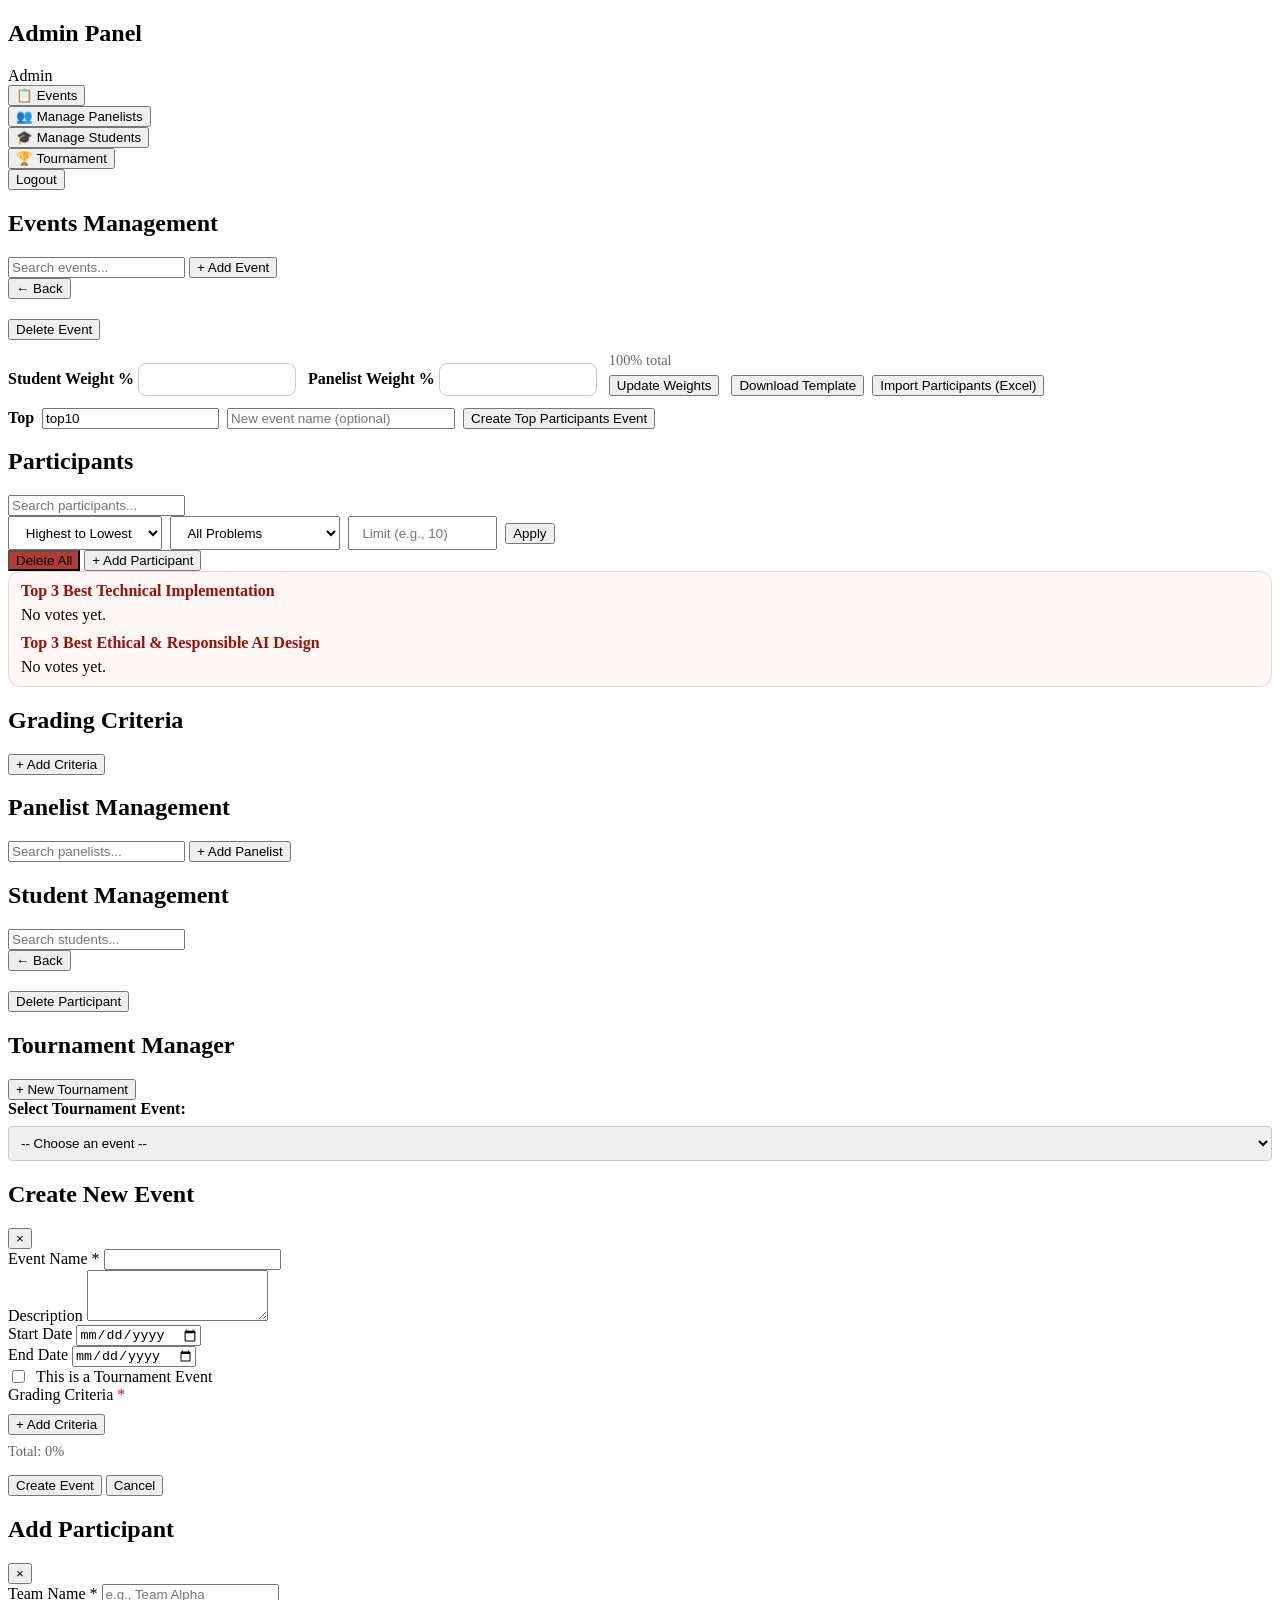
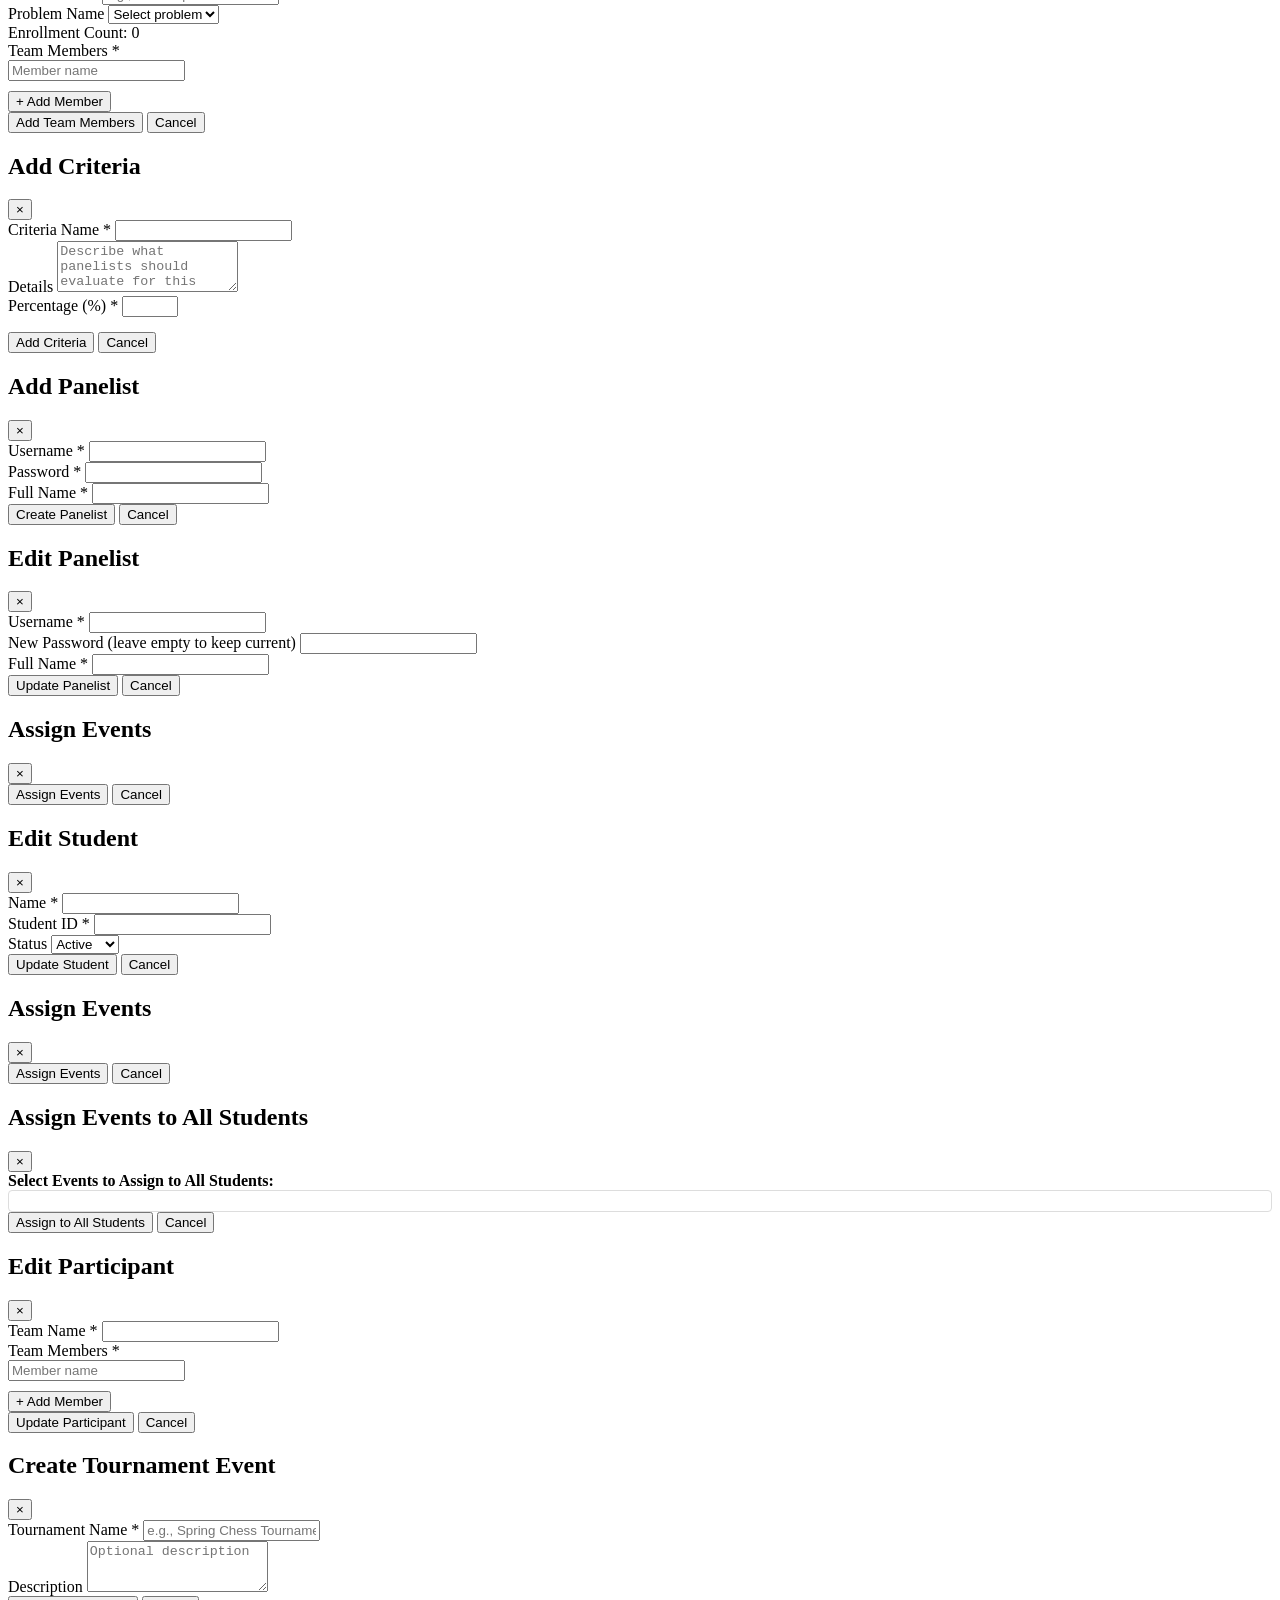
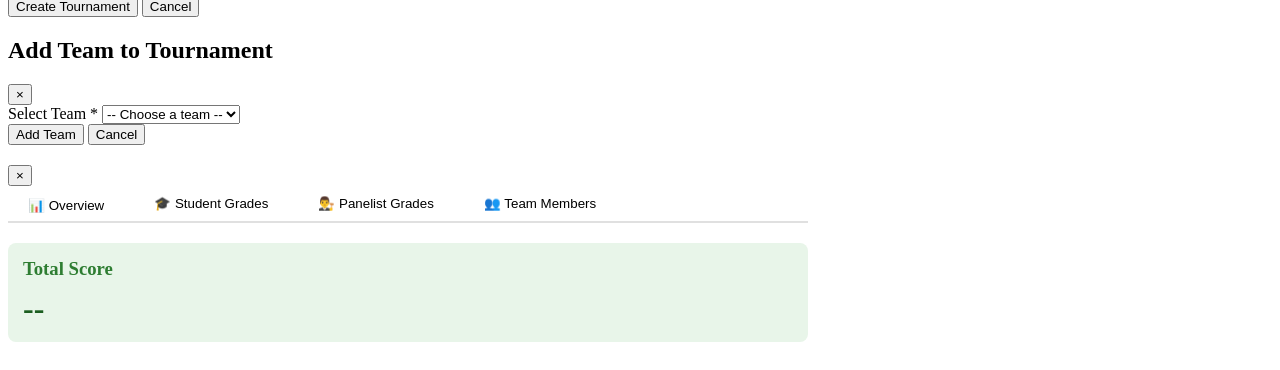
==== frontend/public/admin/dashboard.html @ d28eb16f "update" ====
<!DOCTYPE html>
<html lang="en">
<head>
    <meta charset="UTF-8">
    <meta name="viewport" content="width=device-width, initial-scale=1.0">
    <title>Admin Dashboard - Hackathon Grading System</title>
    <link rel="stylesheet" href="/css/shared.css">
    <link rel="stylesheet" href="/css/admin.css">
</head>
<body>
    <div class="container">
        <!-- Sidebar -->
        <aside class="sidebar">
            <div class="sidebar-header">
                <h2>Admin Panel</h2>
                <div class="user-block">
                    <div id="userDisplay" class="user-display user-display-strong"></div>
                    <div id="userRole" class="user-display-role">Admin</div>
                </div>
            </div>
            <nav class="sidebar-nav">
                <div class="nav-item-group">
                    <button class="nav-item active" data-section="events">
                        <span class="icon">📋</span> Events
                    </button>
                </div>
                <div class="nav-item-group">
                    <button class="nav-item" data-section="panelists">
                        <span class="icon">👥</span> Manage Panelists
                    </button>
                </div>
                <div class="nav-item-group">
                    <button class="nav-item" data-section="students">
                        <span class="icon">🎓</span> Manage Students
                    </button>
                </div>
                <div class="nav-item-group">
                    <button class="nav-item" data-section="tournament">
                        <span class="icon">🏆</span> Tournament
                    </button>
                </div>
            </nav>
            <div class="sidebar-footer">
                <button id="logoutBtn" class="logout-btn">Logout</button>
            </div>
        </aside>

        <!-- Main Content -->
        <main class="main-content">
            <!-- Events Section -->
            <section id="eventsSection" class="content-section active">
                <div class="section-header">
                    <h1>Events Management</h1>
                    <div class="header-actions">
                        <input type="text" id="eventsSearchBox" name="eventsSearch" class="search-box" placeholder="Search events...">
                        <button id="addEventBtn" class="btn btn-primary">+ Add Event</button>
                    </div>
                </div>
                <div id="eventsList" class="events-list"></div>
            </section>

            <!-- Event Details Section -->
            <section id="eventDetailsSection" class="content-section">
                <div class="section-header">
                    <button id="backToEventsBtn" class="btn btn-secondary">← Back</button>
                    <h1 id="eventTitle"></h1>
                    <div class="header-actions">
                        <button id="deleteEventBtn" class="btn btn-danger">Delete Event</button>
                    </div>
                </div>

                <!-- Event scoring weights -->
                <div class="section" style="margin: 12px 0; display:flex; gap:12px; align-items:flex-end; flex-wrap:wrap;">
                    <div>
                        <label for="eventStudentWeightInput"><strong>Student Weight %</strong></label>
                        <input type="number" id="eventStudentWeightInput" name="eventStudentWeightInput" min="0" max="100" style="width: 140px; padding: 8px; border: 1px solid #ccc; border-radius: 8px;">
                    </div>
                    <div>
                        <label for="eventPanelistWeightInput"><strong>Panelist Weight %</strong></label>
                        <input type="number" id="eventPanelistWeightInput" name="eventPanelistWeightInput" min="0" max="100" style="width: 140px; padding: 8px; border: 1px solid #ccc; border-radius: 8px;">
                    </div>
                    <div style="display:flex; flex-direction:column; gap:6px;">
                        <span id="eventWeightSum" style="font-size:0.9em; color:#666;">100% total</span>
                        <button id="updateWeightsBtnEvent" class="btn btn-primary" style="width: fit-content;">Update Weights</button>
                    </div>
                    <div style="display:flex; gap:8px; align-items:center; flex-wrap:wrap;">
                        <button id="downloadParticipantTemplateBtnTop" class="btn btn-secondary">Download Template</button>
                        <input type="file" id="importParticipantsInput" accept=".xlsx" style="display:none;">
                        <button id="importParticipantsBtn" class="btn btn-secondary">Import Participants (Excel)</button>
                    </div>
                    <div style="display:flex; gap:8px; align-items:center; flex-wrap:wrap;">
                        <label for="topParticipantsCount" style="font-weight: 600;">Top</label>
                        <input type="text" id="topParticipantsCount" name="topParticipantsCount" class="search-box" placeholder="ex: top3" value="top10" style="min-width: 110px;">
                        <input type="text" id="topParticipantsEventName" name="topParticipantsEventName" class="search-box" placeholder="New event name (optional)" style="min-width: 220px;">
                        <button id="createTopParticipantsEventBtn" class="btn btn-primary">Create Top Participants Event</button>
                    </div>
                </div>

                <div class="event-details-container">
                    <!-- Participants Section -->
                    <div class="details-section">
                        <div class="section-header">
                            <h2>Participants</h2>
                            <div class="header-actions">
                                <input type="text" id="participantsSearchBox" name="participantsSearch" class="search-box" placeholder="Search participants...">
                                <div style="display:flex; gap:8px; align-items:center; flex-wrap:wrap;">
                                    <select id="participantSortDirection" class="search-box" style="min-width:140px; padding:0.45rem 0.8rem;">
                                        <option value="desc">Highest to Lowest</option>
                                        <option value="asc">Lowest to Highest</option>
                                    </select>
                                    <select id="participantProblemNameInput" name="participantProblemNameInput" class="search-box" style="min-width:170px; padding:0.45rem 0.8rem;">
                                        <option value="">All Problems</option>
                                        <option value="smartload">smartload</option>
                                        <option value="roomsyn">roomsyn</option>
                                        <option value="evalpro">evalpro</option>
                                        <option value="concerntrack">concerntrack</option>
                                    </select>
                                    <input type="number" id="participantsLimitInput" name="participantsLimit" class="search-box" placeholder="Limit (e.g., 10)" min="1" style="width:120px; padding:0.45rem 0.8rem;">
                                    <button id="applyParticipantSortBtn" class="btn btn-secondary">Apply</button>
                                </div>
                                <button id="deleteAllParticipantsBtn" class="btn btn-danger" style="background:#b33b32;">Delete All</button>
                                <button id="addParticipantBtn" class="btn btn-primary">+ Add Participant</button>
                            </div>
                        </div>
                        <div id="topBestCategoryBox" style="background:#fff8f6; border:1px solid #f0d3cf; border-radius:12px; padding:10px 12px; margin-bottom:10px;">
                            <strong style="color:#9B0F06;">Top 3 Best Technical Implementation</strong>
                            <div id="topBestCategoryTechnicalList" class="text-muted" style="margin-top:6px;">No votes yet.</div>
                            <strong style="color:#9B0F06; display:block; margin-top:10px;">Top 3 Best Ethical &amp; Responsible AI Design</strong>
                            <div id="topBestCategoryEthicalList" class="text-muted" style="margin-top:6px;">No votes yet.</div>
                        </div>
                        <div id="participantsList" class="participants-list"></div>
                    </div>

                    <!-- Criteria Section -->
                    <div class="details-section">
                        <div class="section-header">
                            <h2>Grading Criteria</h2>
                            <button id="addCriteriaBtn" class="btn btn-primary">+ Add Criteria</button>
                        </div>
                        <div id="criteriaList" class="criteria-list"></div>
                    </div>
                </div>
            </section>

            <!-- Panelist Management Section -->
            <section id="panelistsSection" class="content-section">
                <div class="section-header">
                    <h1>Panelist Management</h1>
                    <div class="header-actions">
                        <input type="text" id="panelistsSearchBox" name="panelistsSearch" class="search-box" placeholder="Search panelists...">
                        <button id="addPanelistBtn" class="btn btn-primary">+ Add Panelist</button>
                    </div>
                </div>
                <div id="panelistsList" class="panelists-list"></div>
            </section>

            <!-- Student Management Section -->
            <section id="studentsSection" class="content-section">
                <div class="section-header">
                    <h1>Student Management</h1>
                    <div class="header-actions">
                        <input type="text" id="studentsSearchBox" name="studentsSearch" class="search-box" placeholder="Search students...">
                        <button id="bulkManageEventsBtn" class="btn btn-primary" style="display:none;">📋 Manage Events (Bulk)</button>
                    </div>
                </div>
                <div id="studentsList" class="students-list"></div>
            </section>

            <!-- Participant Details Section -->
            <section id="participantDetailsSection" class="content-section">
                <div class="section-header">
                    <button id="backToEventDetailsBtn" class="btn btn-secondary">← Back</button>
                    <h1 id="participantName"></h1>
                    <button id="deleteParticipantBtn" class="btn btn-danger">Delete Participant</button>
                </div>
                <div id="participantGradesBreakdown" class="grades-breakdown"></div>
            </section>
            <!-- Tournament Section -->
            <section id="tournamentSection" class="content-section">
                <div class="section-header">
                    <h1>Tournament Manager</h1>
                    <div class="header-actions">
                        <button id="createTournamentBtn" class="btn btn-primary">+ New Tournament</button>
                    </div>
                </div>
                <div class="section-body">
                    <!-- Tournament Selection -->
                    <div class="tournament-setup">
                        <div style="margin-bottom: 20px;">
                            <label for="tournamentEventSelect" style="display: block; margin-bottom: 8px; font-weight: bold;">Select Tournament Event:</label>
                            <select id="tournamentEventSelect" class="form-control" style="width: 100%; padding: 8px; border: 1px solid #ccc; border-radius: 4px;">
                                <option value="">-- Choose an event --</option>
                            </select>
                        </div>

                        <!-- Teams Management -->
                        <div id="teamsManagementArea" style="display: none; margin-bottom: 20px;">
                            <div style="display: flex; justify-content: space-between; align-items: center; margin-bottom: 12px;">
                                <h3>Teams in Tournament</h3>
                                <button id="addTeamToTournamentBtn" class="btn btn-secondary">+ Add Team</button>
                            </div>
                            <div id="tournamentTeamsList" class="teams-list"></div>
                        </div>

                        <!-- Bracket Generation -->
                        <div id="bracketGenerationArea" style="display: none; margin-top: 20px; padding-top: 20px; border-top: 1px solid #ddd;">
                            <button id="generateBracketBtn" class="btn btn-primary" style="margin-bottom: 20px;">Generate Shuffled Bracket</button>
                            <div id="bracketContainer" class="bracket"></div>
                        </div>
                    </div>

                    <div id="tournamentMessage" style="margin-top: 20px; padding: 12px; display: none; border-radius: 4px;"></div>
                </div>
            </section>
        </main>
    </div>

    <!-- Modals -->
    
    <!-- Add Event Modal -->
    <div id="addEventModal" class="modal">
        <div class="modal-content">
            <div class="modal-header">
                <h2>Create New Event</h2>
                <button type="button" class="close-btn">&times;</button>
            </div>
            <form id="addEventForm">
                <div class="form-group">
                    <label for="eventName">Event Name *</label>
                    <input type="text" id="eventName" name="eventName" required>
                </div>
                <div class="form-group">
                    <label for="eventDescription">Description</label>
                    <textarea id="eventDescription" name="eventDescription" rows="3"></textarea>
                </div>
                <div class="form-group">
                    <label for="startDate">Start Date</label>
                    <input type="date" id="startDate" name="startDate">
                </div>
                <div class="form-group">
                    <label for="endDate">End Date</label>
                    <input type="date" id="endDate" name="endDate">
                </div>
                <div class="form-group">
                    <label style="display: flex; align-items: center; gap: 8px; cursor: pointer;">
                        <input type="checkbox" id="isTournamentEvent" name="isTournamentEvent" style="width: auto; cursor: pointer;">
                        <span>This is a Tournament Event</span>
                    </label>
                    <p id="tournamentNote" style="display: none; font-size: 0.9em; color: #667eea; margin-top: 4px;">
                        ✓ Grading criteria are optional for tournament events
                    </p>
                </div>
                <div class="form-group">
                    <label>Grading Criteria <span id="criteriaRequired" style="color: red;">*</span></label>
                    <div id="criteriaFieldsContainer"></div>
                    <button type="button" id="addCriteriaFieldBtn" class="btn btn-secondary" style="margin-top: 10px;">+ Add Criteria</button>
                    <p id="criteriaTotalIndicator" style="margin-top: 8px; font-size: 0.9em; color: #666;">Total: 0%</p>
                </div>
                <div class="modal-actions">
                    <button type="submit" class="btn btn-primary">Create Event</button>
                    <button type="button" class="btn btn-secondary close-btn-action">Cancel</button>
                </div>
            </form>
        </div>
    </div>

    <!-- Add Participant Modal -->
    <div id="addParticipantModal" class="modal no-close-on-outside">
        <div class="modal-content">
            <div class="modal-header">
                <h2>Add Participant</h2>
                <button type="button" class="close-btn">&times;</button>
            </div>
            <form id="addParticipantForm">
                <div class="form-group">
                    <label for="teamNameInput">Team Name *</label>
                    <input type="text" id="teamNameInput" name="teamName" placeholder="e.g., Team Alpha" required>
                </div>
                <div class="form-group">
                    <label for="participantProblemNameModal">Problem Name</label>
                    <select id="participantProblemNameModal" name="participantProblemNameModal">
                        <option value="">Select problem</option>
                        <option value="smartload">smartload</option>
                        <option value="roomsyn">roomsyn</option>
                        <option value="evalpro">evalpro</option>
                        <option value="concerntrack">concerntrack</option>
                    </select>
                </div>
                <div class="form-group">
                    <label>Enrollment Count: <span id="teamEnrollmentCount">0</span></label>
                </div>
                <div class="form-group">
                    <label>Team Members *</label>
                    <div id="membersContainer">
                        <div class="member-input-group">
                            <input type="text" class="member-name-input" name="member_name[]" aria-label="Team member name" placeholder="Member name" required>
                            <button type="button" class="btn btn-danger btn-small remove-member" style="display:none;">Remove</button>
                        </div>
                    </div>
                    <button type="button" id="addMemberBtn" class="btn btn-secondary" style="margin-top: 10px;">+ Add Member</button>
                </div>
                <div class="modal-actions">
                    <button type="submit" class="btn btn-primary">Add Team Members</button>
                    <button type="button" class="btn btn-secondary close-btn-action">Cancel</button>
                </div>
            </form>
        </div>
    </div>

    <!-- Add Criteria Modal -->
    <div id="addCriteriaModal" class="modal">
        <div class="modal-content">
            <div class="modal-header">
                <h2>Add Criteria</h2>
                <button type="button" class="close-btn">&times;</button>
            </div>
            <form id="addCriteriaForm">
                <div class="form-group">
                    <label for="criteriaName">Criteria Name *</label>
                    <input type="text" id="criteriaName" name="criteriaName" required>
                </div>
                <div class="form-group">
                    <label for="criteriaDetails">Details</label>
                    <textarea id="criteriaDetails" name="criteriaDetails" rows="3" placeholder="Describe what panelists should evaluate for this criteria"></textarea>
                </div>
                <div class="form-group">
                    <label for="criteriaPercentage">Percentage (%) *</label>
                    <input type="number" id="criteriaPercentage" name="criteriaPercentage" min="0" max="100" required>
                    <p id="singleCriteriaTotalIndicator" style="margin-top: 8px; font-size: 0.9em; color: #666;"></p>
                </div>
                <div class="form-group">
                </div>
                <div class="modal-actions">
                    <button type="submit" class="btn btn-primary">Add Criteria</button>
                    <button type="button" class="btn btn-secondary close-btn-action">Cancel</button>
                </div>
            </form>
        </div>
    </div>

    <!-- Add Panelist Modal -->
    <div id="addPanelistModal" class="modal">
        <div class="modal-content">
            <div class="modal-header">
                <h2>Add Panelist</h2>
                <button type="button" class="close-btn">&times;</button>
            </div>
            <form id="addPanelistForm">
                <div class="form-group">
                    <label for="panelistUsername">Username *</label>
                    <input type="text" id="panelistUsername" name="panelistUsername" autocomplete="username" required>
                </div>
                <div class="form-group">
                    <label for="panelistPassword">Password *</label>
                    <input type="password" id="panelistPassword" name="panelistPassword" autocomplete="new-password" required>
                </div>
                <div class="form-group">
                    <label for="panelistFullName">Full Name *</label>
                    <input type="text" id="panelistFullName" name="panelistFullName" required>
                </div>
                <div class="modal-actions">
                    <button type="submit" class="btn btn-primary">Create Panelist</button>
                    <button type="button" class="btn btn-secondary close-btn-action">Cancel</button>
                </div>
            </form>
        </div>
    </div>

    <!-- Edit Panelist Modal -->
    <div id="editPanelistModal" class="modal">
        <div class="modal-content">
            <div class="modal-header">
                <h2>Edit Panelist</h2>
                <button type="button" class="close-btn">&times;</button>
            </div>
            <form id="editPanelistForm">
                <input type="hidden" id="editPanelistId" name="editPanelistId">
                <div class="form-group">
                    <label for="editPanelistUsername">Username *</label>
                    <input type="text" id="editPanelistUsername" name="editPanelistUsername" autocomplete="username" required>
                </div>
                <div class="form-group">
                    <label for="editPanelistPassword">New Password (leave empty to keep current)</label>
                    <input type="password" id="editPanelistPassword" name="editPanelistPassword" autocomplete="current-password">
                </div>
                <div class="form-group">
                    <label for="editPanelistFullName">Full Name *</label>
                    <input type="text" id="editPanelistFullName" name="editPanelistFullName" required>
                </div>
                <div class="modal-actions">
                    <button type="submit" class="btn btn-primary">Update Panelist</button>
                    <button type="button" class="btn btn-secondary close-btn-action">Cancel</button>
                </div>
            </form>
        </div>
    </div>

    <!-- Assign Panelist Modal -->
    <div id="assignPanelistModal" class="modal">
        <div class="modal-content">
            <div class="modal-header">
                <h2>Assign Events</h2>
                <button type="button" class="close-btn">&times;</button>
            </div>
            <form id="assignPanelistForm">
                <div id="eventsCheckboxContainer"></div>
                <div class="modal-actions">
                    <button type="submit" class="btn btn-primary">Assign Events</button>
                    <button type="button" class="btn btn-secondary close-btn-action">Cancel</button>
                </div>
            </form>
        </div>
    </div>

    <!-- Edit Student Modal -->
    <div id="editStudentModal" class="modal">
        <div class="modal-content">
            <div class="modal-header">
                <h2>Edit Student</h2>
                <button type="button" class="close-btn">&times;</button>
            </div>
            <form id="editStudentForm">
                <input type="hidden" id="editStudentId" name="editStudentId">
                <div class="form-group">
                    <label for="editStudentName">Name *</label>
                    <input type="text" id="editStudentName" name="editStudentName" required>
                </div>
                <div class="form-group">
                    <label for="editStudentNumber">Student ID *</label>
                    <input type="text" id="editStudentNumber" name="editStudentNumber" required>
                </div>
                <div class="form-group">
                    <label for="editStudentStatus">Status</label>
                    <select id="editStudentStatus" name="editStudentStatus">
                        <option value="active">Active</option>
                        <option value="inactive">Inactive</option>
                    </select>
                </div>
                <div class="modal-actions">
                    <button type="submit" class="btn btn-primary">Update Student</button>
                    <button type="button" class="btn btn-secondary close-btn-action">Cancel</button>
                </div>
            </form>
        </div>
    </div>

    <!-- Assign Student Modal -->
    <div id="assignStudentModal" class="modal">
        <div class="modal-content">
            <div class="modal-header">
                <h2>Assign Events</h2>
                <button class="close-btn">&times;</button>
            </div>
            <form id="assignStudentForm">
                <div id="studentEventsCheckboxContainer"></div>
                <div class="modal-actions">
                    <button type="submit" class="btn btn-primary">Assign Events</button>
                    <button type="button" class="btn btn-secondary close-btn-action">Cancel</button>
                </div>
            </form>
        </div>
    </div>

    <!-- Bulk Manage Events Modal -->
    <div id="bulkManageEventsModal" class="modal">
        <div class="modal-content">
            <div class="modal-header">
                <h2>Assign Events to All Students</h2>
                <button type="button" class="close-btn">&times;</button>
            </div>
            <form id="bulkManageEventsForm">
                <div class="form-group">
                    <label><strong>Select Events to Assign to All Students:</strong></label>
                    <div id="bulkEventCheckboxContainer" style="max-height: 300px; overflow-y: auto; border: 1px solid #ddd; padding: 10px; border-radius: 4px;"></div>
                </div>
                <div class="modal-actions">
                    <button type="submit" class="btn btn-primary">Assign to All Students</button>
                    <button type="button" class="btn btn-secondary close-btn-action">Cancel</button>
                </div>
            </form>
        </div>
    </div>


    

    <!-- Edit Participant Modal -->
    <div id="editParticipantModal" class="modal no-close-on-outside">
        <div class="modal-content">
            <div class="modal-header">
                <h2>Edit Participant</h2>
                <button type="button" class="close-btn">&times;</button>
            </div>
            <form id="editParticipantForm">
                <input type="hidden" id="editParticipantId" name="editParticipantId">
                <div class="form-group">
                    <label for="editTeamName">Team Name *</label>
                    <input type="text" id="editTeamName" name="editTeamName" required>
                </div>
                <div class="form-group">
                    <label>Team Members *</label>
                    <div id="editMembersContainer">
                        <div class="member-input-group">
                            <input type="text" class="member-name-input" name="edit_member_name[]" aria-label="Team member name" placeholder="Member name" required>
                            <button type="button" class="btn btn-danger btn-small remove-member" style="display:none;">Remove</button>
                        </div>
                    </div>
                    <button type="button" id="editAddMemberBtn" class="btn btn-secondary" style="margin-top: 10px;">+ Add Member</button>
                </div>
                <div class="modal-actions">
                    <button type="submit" class="btn btn-primary">Update Participant</button>
                    <button type="button" class="btn btn-secondary close-btn-action">Cancel</button>
                </div>
            </form>
        </div>
    </div>

    <!-- Create Tournament Modal -->
    <div id="createTournamentModal" class="modal">
        <div class="modal-content">
            <div class="modal-header">
                <h2>Create Tournament Event</h2>
                <button type="button" class="close-btn">&times;</button>
            </div>
            <form id="createTournamentForm">
                <div class="form-group">
                    <label for="tournamentEventName">Tournament Name *</label>
                    <input type="text" id="tournamentEventName" name="tournamentEventName" placeholder="e.g., Spring Chess Tournament" required>
                </div>
                <div class="form-group">
                    <label for="tournamentEventDescription">Description</label>
                    <textarea id="tournamentEventDescription" placeholder="Optional description" rows="3"></textarea>
                </div>
                <div class="modal-actions">
                    <button type="submit" class="btn btn-primary">Create Tournament</button>
                    <button type="button" class="btn btn-secondary close-btn-action">Cancel</button>
                </div>
            </form>
        </div>
    </div>

    <!-- Add Team to Tournament Modal -->
    <div id="addTeamToTournamentModal" class="modal">
        <div class="modal-content">
            <div class="modal-header">
                <h2>Add Team to Tournament</h2>
                <button class="close-btn">&times;</button>
            </div>
            <form id="addTeamToTournamentForm">
                <div class="form-group">
                    <label for="availableTeamsSelect">Select Team *</label>
                    <select id="availableTeamsSelect" required>
                        <option value="">-- Choose a team --</option>
                    </select>
                </div>
                <div class="modal-actions">
                    <button type="submit" class="btn btn-primary">Add Team</button>
                    <button type="button" class="btn btn-secondary close-btn-action">Cancel</button>
                </div>
            </form>
        </div>
    </div>

    <!-- Participant Details Modal -->
    <div id="participantDetailsModal" class="modal">
        <div class="modal-content" style="max-width: 800px; max-height: 90vh; overflow-y: auto;">
            <div class="modal-header">
                <h2 id="detailedParticipantName"></h2>
                <button class="close-btn">&times;</button>
            </div>
            <div class="modal-body">
                <!-- Tab Navigation -->
                <div style="display: flex; gap: 10px; border-bottom: 2px solid #e0e0e0; margin-bottom: 20px;">
                    <button class="breakdown-tab active" data-tab="overview" style="padding: 10px 20px; border: none; background: none; cursor: pointer; font-weight: 500; position: relative; top: 2px;">📊 Overview</button>
                    <button class="breakdown-tab" data-tab="student" style="padding: 10px 20px; border: none; background: none; cursor: pointer; font-weight: 500;">🎓 Student Grades</button>
                    <button class="breakdown-tab" data-tab="panelist" style="padding: 10px 20px; border: none; background: none; cursor: pointer; font-weight: 500;">👨‍⚖️ Panelist Grades</button>
                    <button class="breakdown-tab" data-tab="members" style="padding: 10px 20px; border: none; background: none; cursor: pointer; font-weight: 500;">👥 Team Members</button>
                </div>

                <!-- Overview Tab -->
                <div id="overviewTab" class="breakdown-tab-content">
                    <div id="participantLoading" class="text-muted" style="display:none; margin-bottom:12px;">Loading...</div>
                    <div style="background: #e8f5e9; padding: 15px; border-radius: 8px; margin-bottom: 20px;">
                        <h3 style="margin: 0 0 10px 0; color: #2e7d32;">Total Score</h3>
                        <div style="font-size: 2em; font-weight: bold; color: #1b5e20;" id="totalScoreDisplay">--</div>
                    </div>
                    <div id="overviewContent"></div>
                </div>

                <!-- Student Grades Tab -->
                <div id="studentTab" class="breakdown-tab-content" style="display: none;">
                    <div id="studentGradesContent"></div>
                </div>

                <!-- Panelist Grades Tab -->
                <div id="panelistTab" class="breakdown-tab-content" style="display: none;">
                    <div id="panelistGradesContent"></div>
                </div>

                <!-- Team Members Tab -->
                <div id="membersTab" class="breakdown-tab-content" style="display: none;">
                    <div id="teamMembersContent"></div>
                </div>
            </div>
        </div>
    </div>

    <script src="/admin/js/api.js"></script>
    <script src="/admin/js/events.js"></script>
    <script src="/admin/js/panelists.js"></script>
    <script src="/admin/js/students.js"></script>
    <script src="/admin/js/admin.js"></script>
    <script src="/admin/js/elimination.js"></script>
    <script src="/admin/js/tournament.js"></script>
</body>
</html>
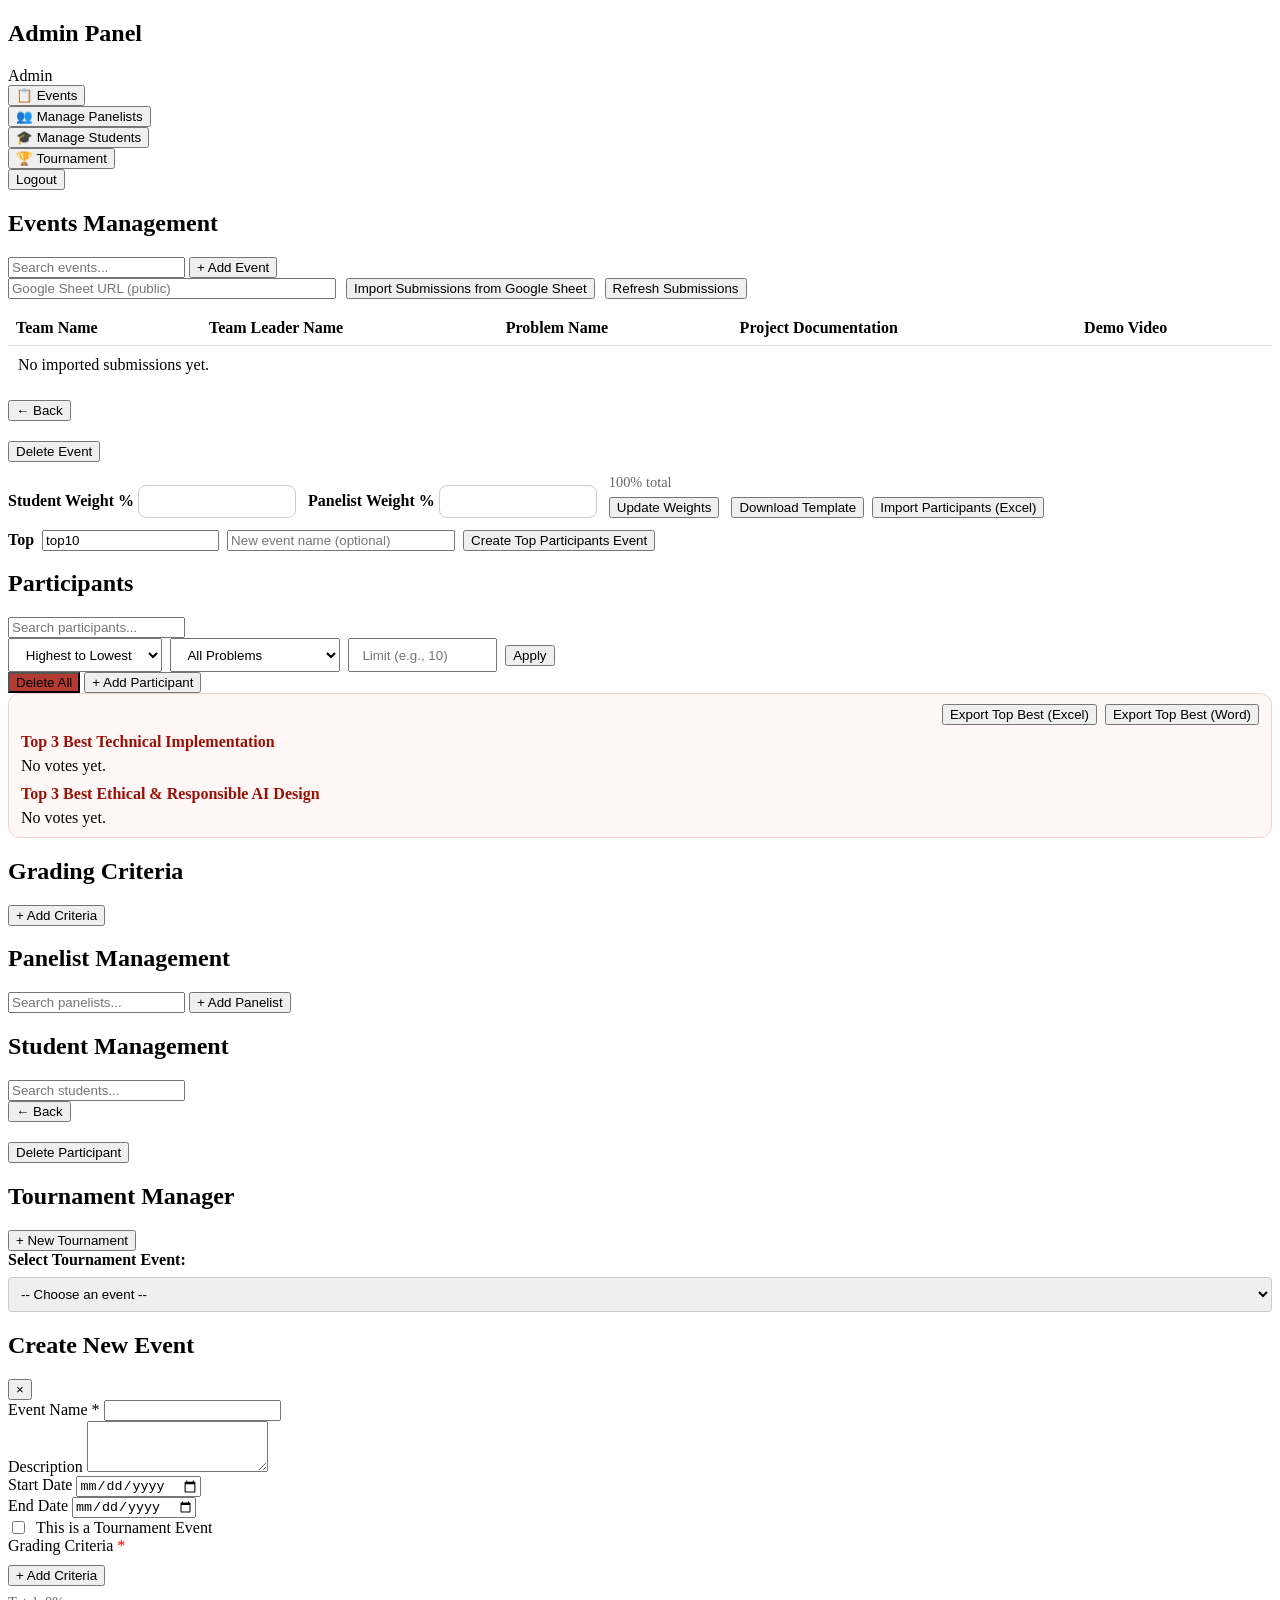
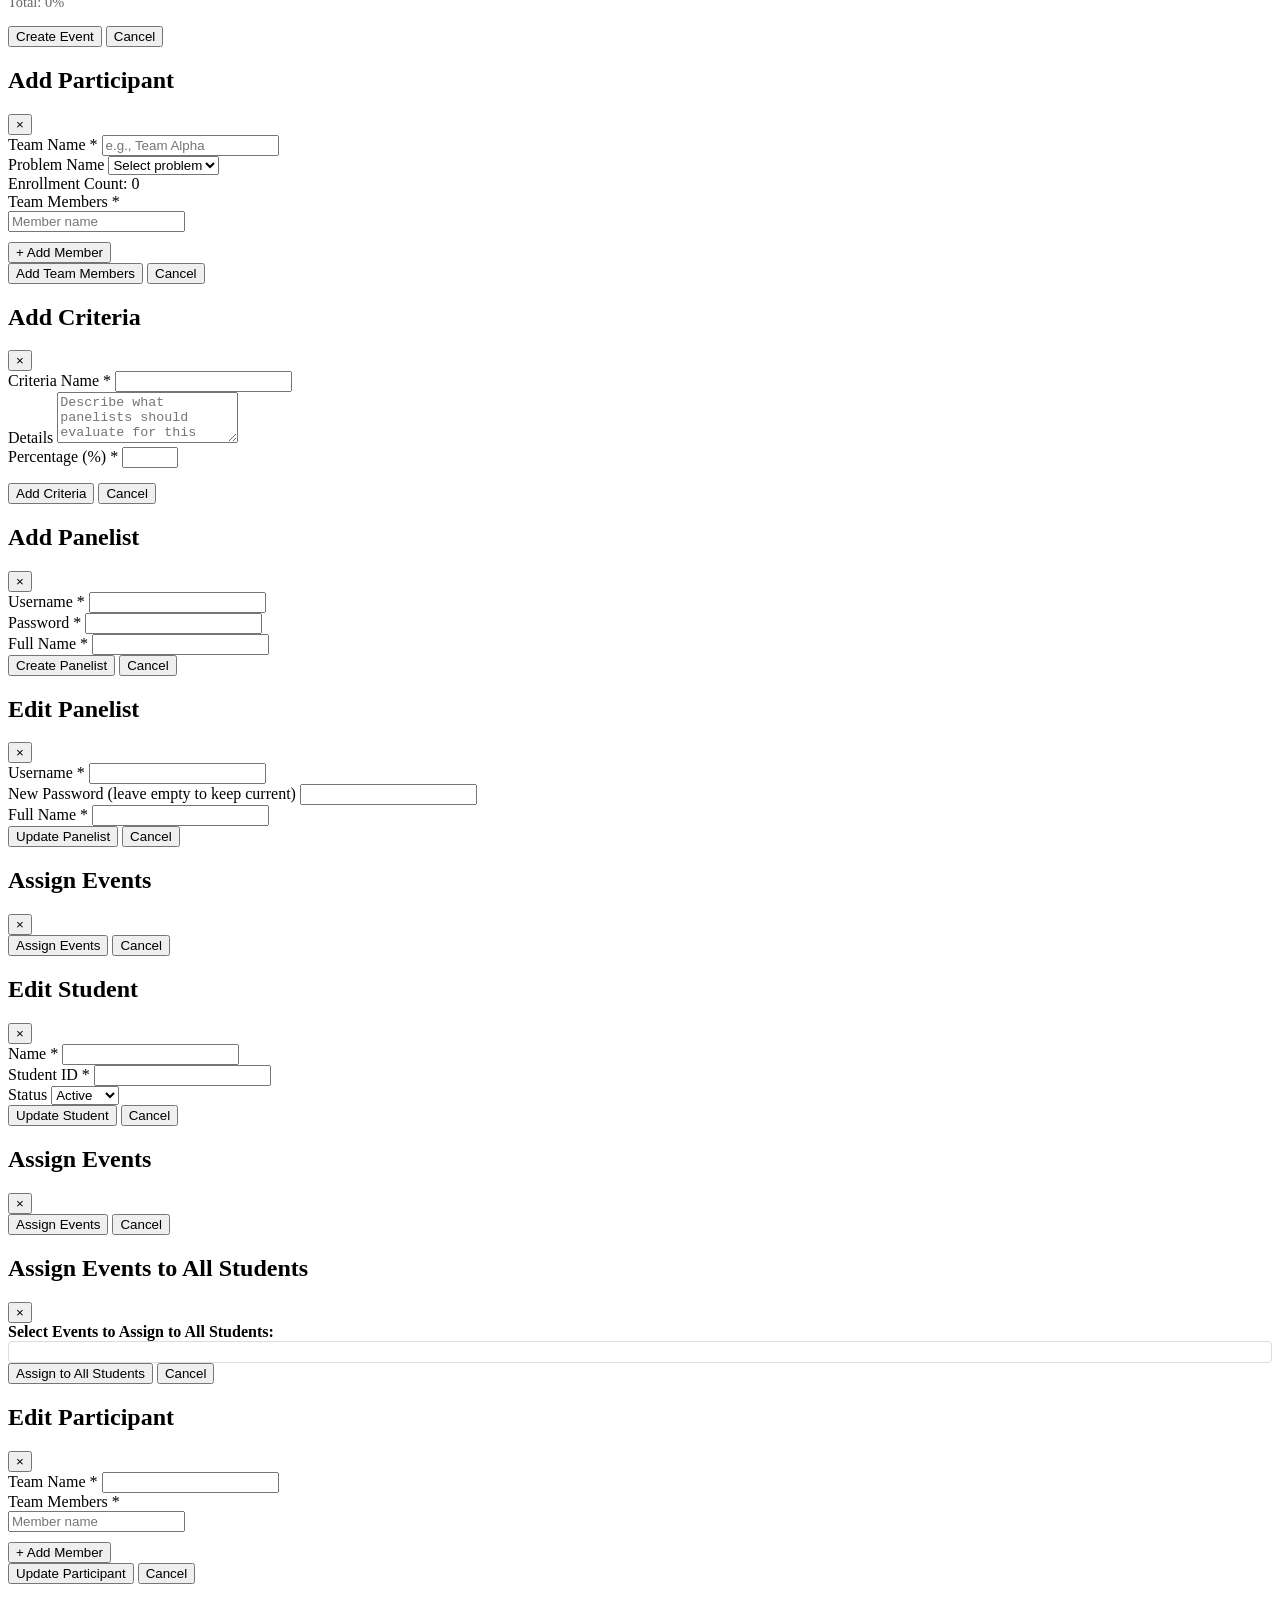
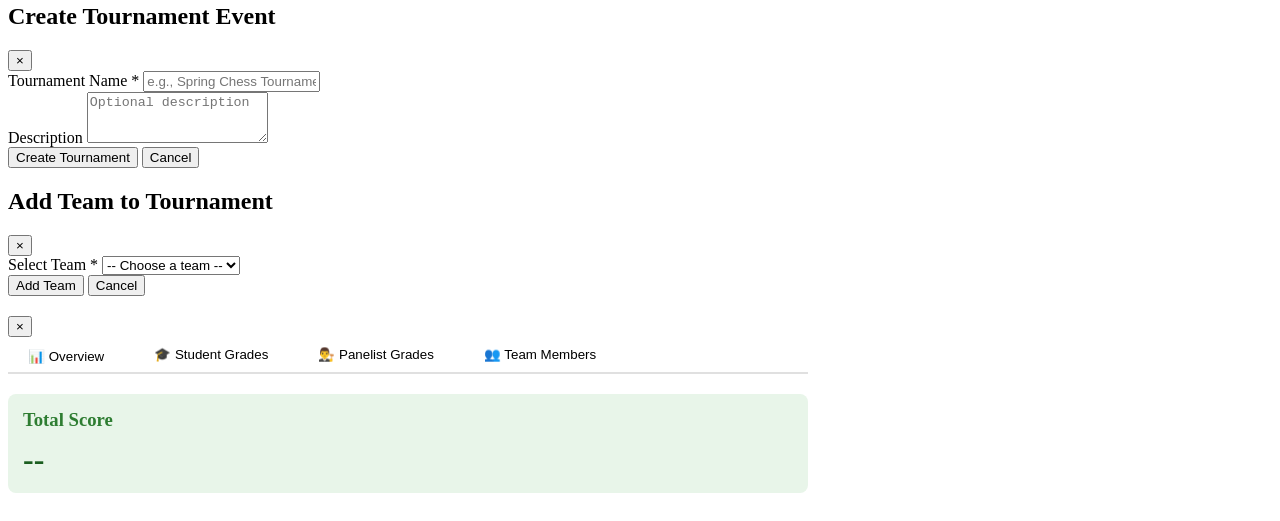
==== commit 5c2538e4: "adding exporting file for tops" ====
--- a/frontend/public/admin/dashboard.html
+++ b/frontend/public/admin/dashboard.html
@@ -55,6 +55,27 @@
                         <input type="text" id="eventsSearchBox" name="eventsSearch" class="search-box" placeholder="Search events...">
                         <button id="addEventBtn" class="btn btn-primary">+ Add Event</button>
                     </div>
+                </div>
+                <div class="section" style="margin-bottom: 12px; display:flex; gap:10px; align-items:center; flex-wrap:wrap;">
+                    <input type="text" id="googleSheetUrlInput" class="search-box" placeholder="Google Sheet URL (public)" style="min-width: 320px;">
+                    <button id="importSubmissionsBtn" class="btn btn-secondary">Import Submissions from Google Sheet</button>
+                    <button id="refreshSubmissionsBtn" class="btn btn-secondary">Refresh Submissions</button>
+                </div>
+                <div class="section" style="margin-bottom: 16px; overflow-x:auto;">
+                    <table style="width:100%; border-collapse: collapse; min-width: 720px;">
+                        <thead>
+                            <tr>
+                                <th style="text-align:left; padding:8px; border-bottom:1px solid #e6e0d8;">Team Name</th>
+                                <th style="text-align:left; padding:8px; border-bottom:1px solid #e6e0d8;">Team Leader Name</th>
+                                <th style="text-align:left; padding:8px; border-bottom:1px solid #e6e0d8;">Problem Name</th>
+                                <th style="text-align:left; padding:8px; border-bottom:1px solid #e6e0d8;">Project Documentation</th>
+                                <th style="text-align:left; padding:8px; border-bottom:1px solid #e6e0d8;">Demo Video</th>
+                            </tr>
+                        </thead>
+                        <tbody id="submissionsTableBody">
+                            <tr><td colspan="5" class="text-muted" style="padding:10px;">No imported submissions yet.</td></tr>
+                        </tbody>
+                    </table>
                 </div>
                 <div id="eventsList" class="events-list"></div>
             </section>
@@ -123,6 +144,10 @@
                             </div>
                         </div>
                         <div id="topBestCategoryBox" style="background:#fff8f6; border:1px solid #f0d3cf; border-radius:12px; padding:10px 12px; margin-bottom:10px;">
+                            <div style="display:flex; justify-content:flex-end; gap:8px; flex-wrap:wrap; margin-bottom:8px;">
+                                <button id="exportTopBestExcelBtn" class="btn btn-secondary" type="button">Export Top Best (Excel)</button>
+                                <button id="exportTopBestWordBtn" class="btn btn-secondary" type="button">Export Top Best (Word)</button>
+                            </div>
                             <strong style="color:#9B0F06;">Top 3 Best Technical Implementation</strong>
                             <div id="topBestCategoryTechnicalList" class="text-muted" style="margin-top:6px;">No votes yet.</div>
                             <strong style="color:#9B0F06; display:block; margin-top:10px;">Top 3 Best Ethical &amp; Responsible AI Design</strong>
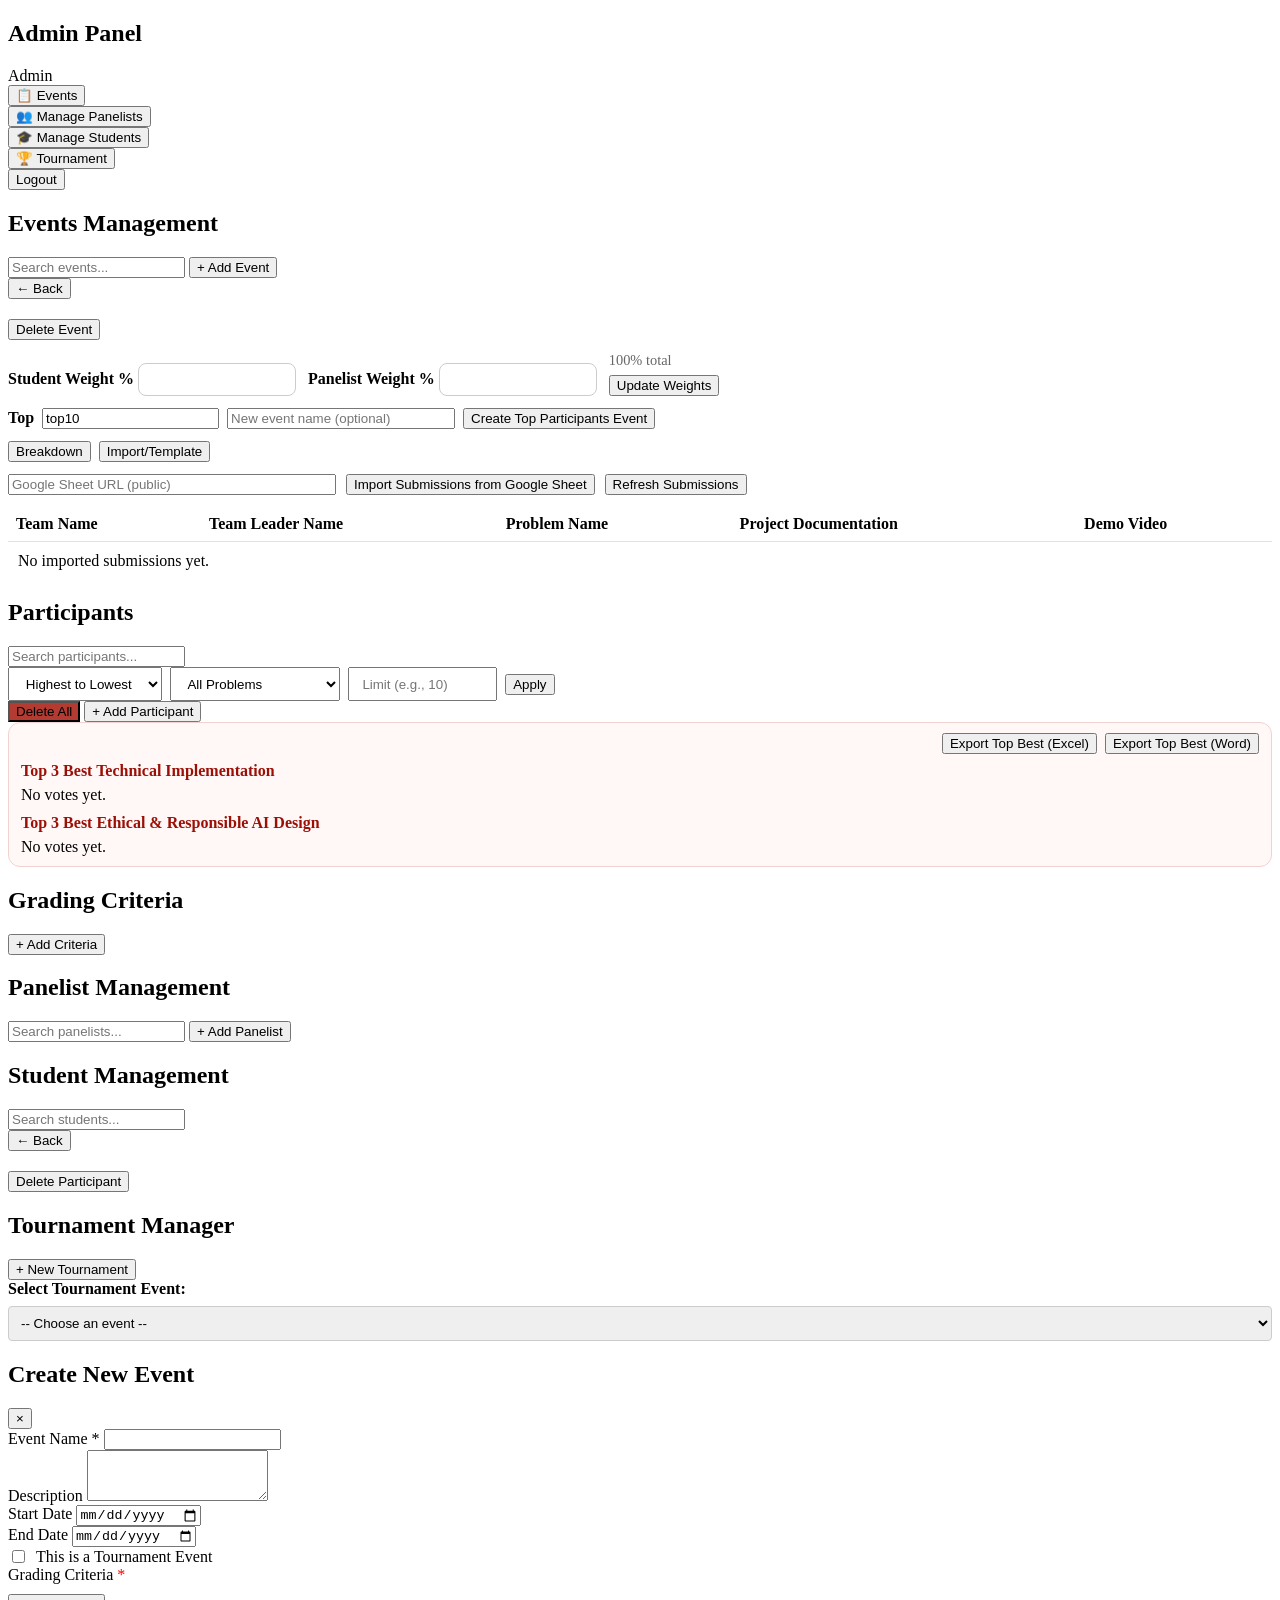
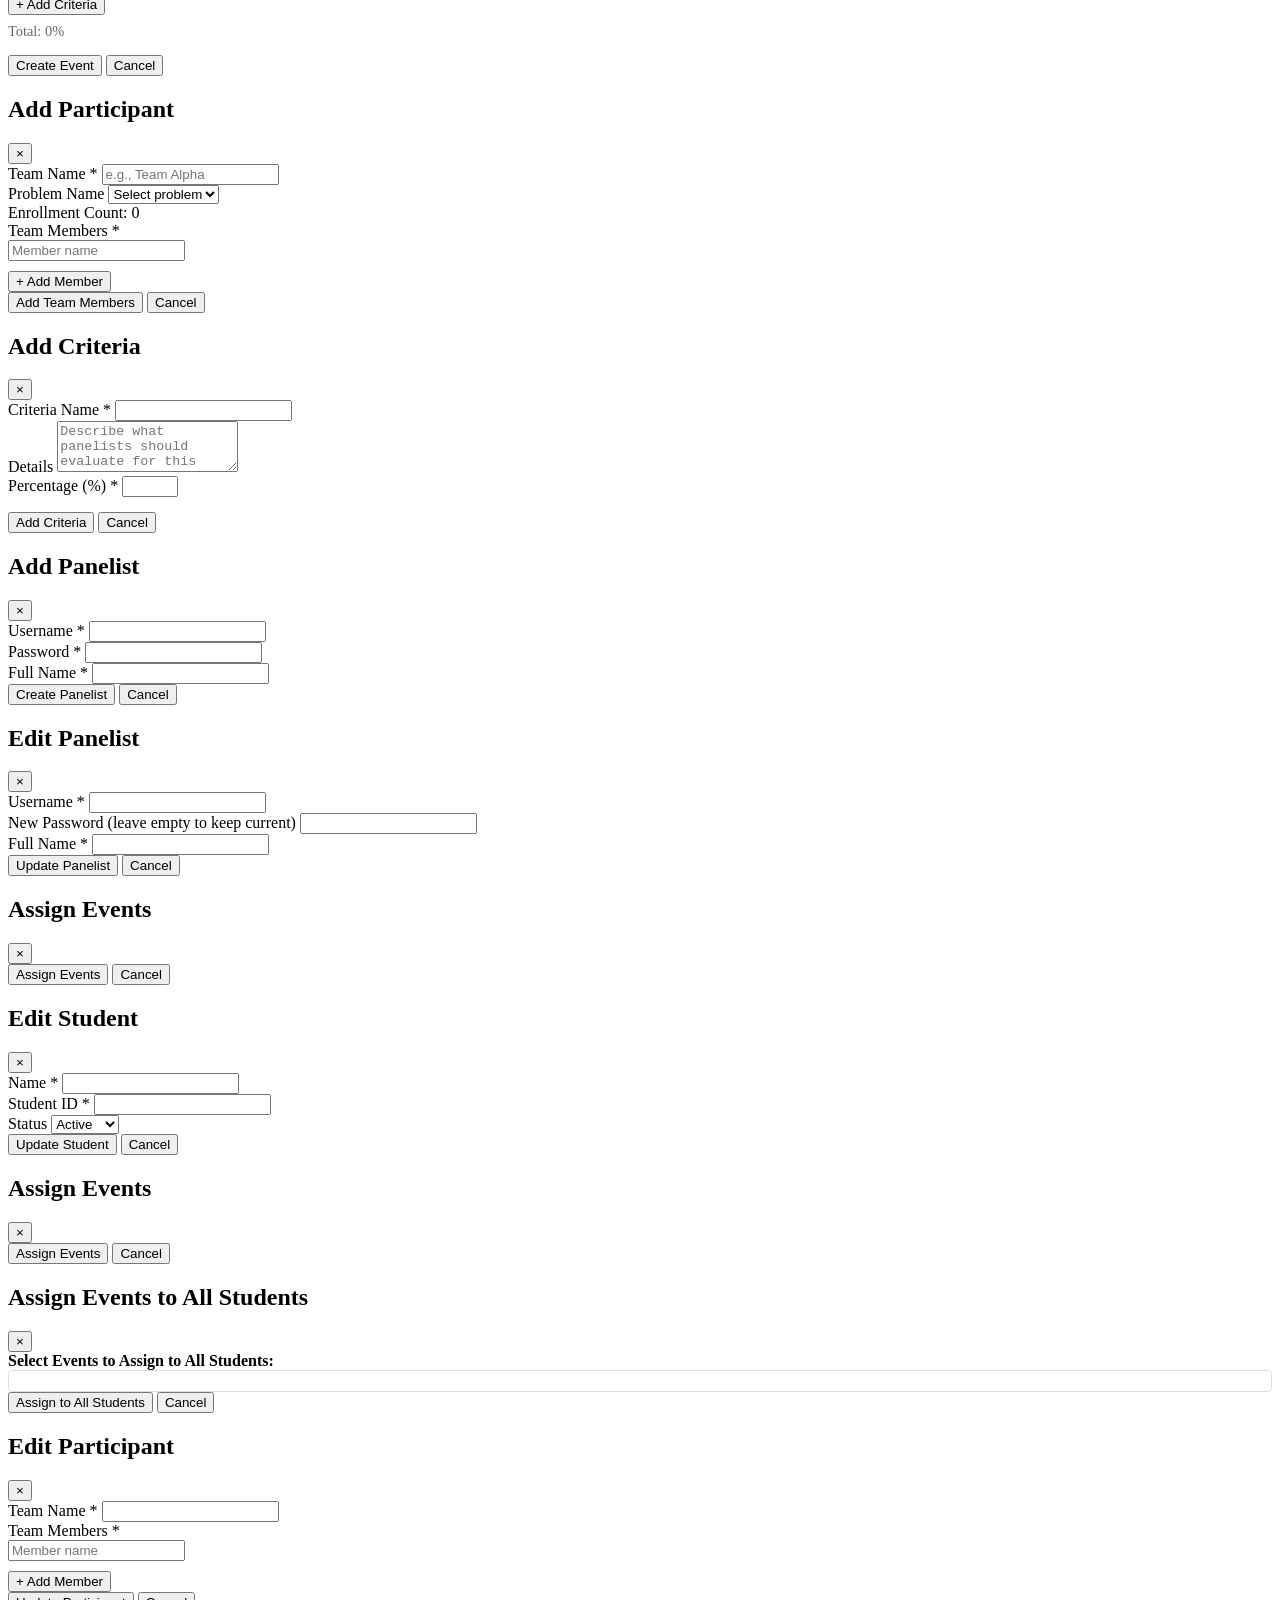
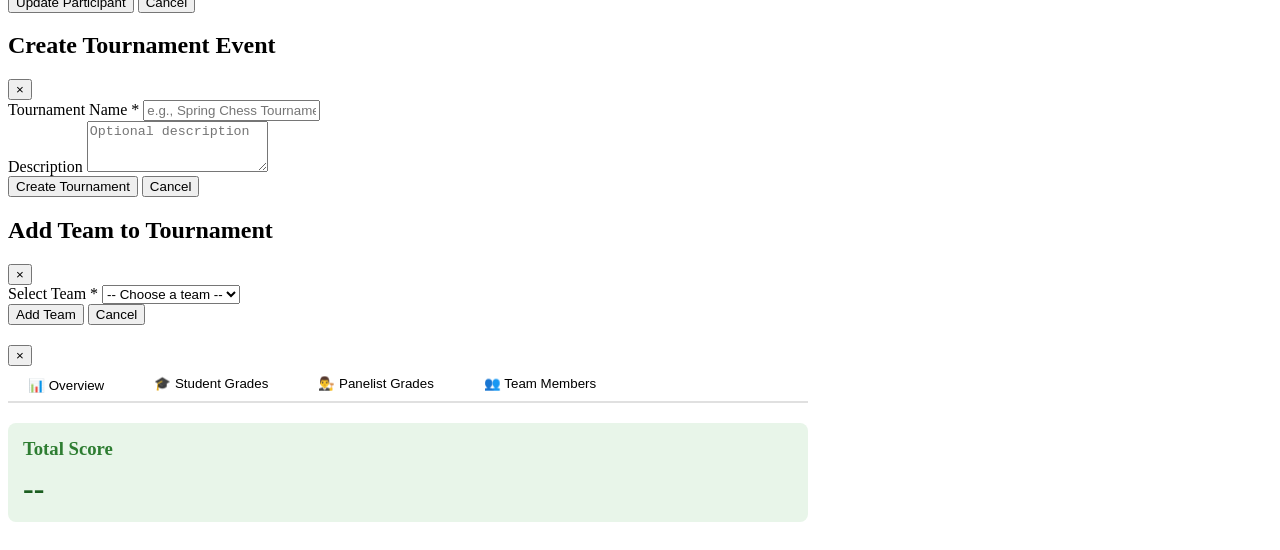
==== commit 95c5a02d: "fix the layout" ====
--- a/frontend/public/admin/dashboard.html
+++ b/frontend/public/admin/dashboard.html
@@ -56,27 +56,6 @@
                         <button id="addEventBtn" class="btn btn-primary">+ Add Event</button>
                     </div>
                 </div>
-                <div class="section" style="margin-bottom: 12px; display:flex; gap:10px; align-items:center; flex-wrap:wrap;">
-                    <input type="text" id="googleSheetUrlInput" class="search-box" placeholder="Google Sheet URL (public)" style="min-width: 320px;">
-                    <button id="importSubmissionsBtn" class="btn btn-secondary">Import Submissions from Google Sheet</button>
-                    <button id="refreshSubmissionsBtn" class="btn btn-secondary">Refresh Submissions</button>
-                </div>
-                <div class="section" style="margin-bottom: 16px; overflow-x:auto;">
-                    <table style="width:100%; border-collapse: collapse; min-width: 720px;">
-                        <thead>
-                            <tr>
-                                <th style="text-align:left; padding:8px; border-bottom:1px solid #e6e0d8;">Team Name</th>
-                                <th style="text-align:left; padding:8px; border-bottom:1px solid #e6e0d8;">Team Leader Name</th>
-                                <th style="text-align:left; padding:8px; border-bottom:1px solid #e6e0d8;">Problem Name</th>
-                                <th style="text-align:left; padding:8px; border-bottom:1px solid #e6e0d8;">Project Documentation</th>
-                                <th style="text-align:left; padding:8px; border-bottom:1px solid #e6e0d8;">Demo Video</th>
-                            </tr>
-                        </thead>
-                        <tbody id="submissionsTableBody">
-                            <tr><td colspan="5" class="text-muted" style="padding:10px;">No imported submissions yet.</td></tr>
-                        </tbody>
-                    </table>
-                </div>
                 <div id="eventsList" class="events-list"></div>
             </section>
 
@@ -105,15 +84,49 @@
                         <button id="updateWeightsBtnEvent" class="btn btn-primary" style="width: fit-content;">Update Weights</button>
                     </div>
                     <div style="display:flex; gap:8px; align-items:center; flex-wrap:wrap;">
-                        <button id="downloadParticipantTemplateBtnTop" class="btn btn-secondary">Download Template</button>
-                        <input type="file" id="importParticipantsInput" accept=".xlsx" style="display:none;">
-                        <button id="importParticipantsBtn" class="btn btn-secondary">Import Participants (Excel)</button>
-                    </div>
-                    <div style="display:flex; gap:8px; align-items:center; flex-wrap:wrap;">
                         <label for="topParticipantsCount" style="font-weight: 600;">Top</label>
                         <input type="text" id="topParticipantsCount" name="topParticipantsCount" class="search-box" placeholder="ex: top3" value="top10" style="min-width: 110px;">
                         <input type="text" id="topParticipantsEventName" name="topParticipantsEventName" class="search-box" placeholder="New event name (optional)" style="min-width: 220px;">
                         <button id="createTopParticipantsEventBtn" class="btn btn-primary">Create Top Participants Event</button>
+                    </div>
+                </div>
+
+                <div class="section" style="margin: 12px 0;">
+                    <div id="eventDetailsTabs" style="display:flex; gap:8px; flex-wrap:wrap; margin-bottom:12px;">
+                        <button type="button" class="btn btn-secondary event-details-tab active" data-tab-target="eventBreakdownTab">Breakdown</button>
+                        <button type="button" class="btn btn-secondary event-details-tab" data-tab-target="eventImportTab">Import/Template</button>
+                    </div>
+
+                    <div id="eventBreakdownTab" class="event-details-tab-panel" style="display:block;">
+                        <div class="section" style="margin-bottom: 12px; display:flex; gap:10px; align-items:center; flex-wrap:wrap;">
+                            <input type="text" id="googleSheetUrlInput" class="search-box" placeholder="Google Sheet URL (public)" style="min-width: 320px;">
+                            <button id="importSubmissionsBtn" class="btn btn-secondary">Import Submissions from Google Sheet</button>
+                            <button id="refreshSubmissionsBtn" class="btn btn-secondary">Refresh Submissions</button>
+                        </div>
+                        <div class="section" style="margin-bottom: 16px; overflow-x:auto;">
+                            <table style="width:100%; border-collapse: collapse; min-width: 720px;">
+                                <thead>
+                                    <tr>
+                                        <th style="text-align:left; padding:8px; border-bottom:1px solid #e6e0d8;">Team Name</th>
+                                        <th style="text-align:left; padding:8px; border-bottom:1px solid #e6e0d8;">Team Leader Name</th>
+                                        <th style="text-align:left; padding:8px; border-bottom:1px solid #e6e0d8;">Problem Name</th>
+                                        <th style="text-align:left; padding:8px; border-bottom:1px solid #e6e0d8;">Project Documentation</th>
+                                        <th style="text-align:left; padding:8px; border-bottom:1px solid #e6e0d8;">Demo Video</th>
+                                    </tr>
+                                </thead>
+                                <tbody id="submissionsTableBody">
+                                    <tr><td colspan="5" class="text-muted" style="padding:10px;">No imported submissions yet.</td></tr>
+                                </tbody>
+                            </table>
+                        </div>
+                    </div>
+
+                    <div id="eventImportTab" class="event-details-tab-panel" style="display:none;">
+                        <div class="section" style="display:flex; gap:8px; align-items:center; flex-wrap:wrap;">
+                            <button id="downloadParticipantTemplateBtnTop" class="btn btn-secondary">Download Template</button>
+                            <input type="file" id="importParticipantsInput" accept=".xlsx" style="display:none;">
+                            <button id="importParticipantsBtn" class="btn btn-secondary">Import Participants (Excel)</button>
+                        </div>
                     </div>
                 </div>
 
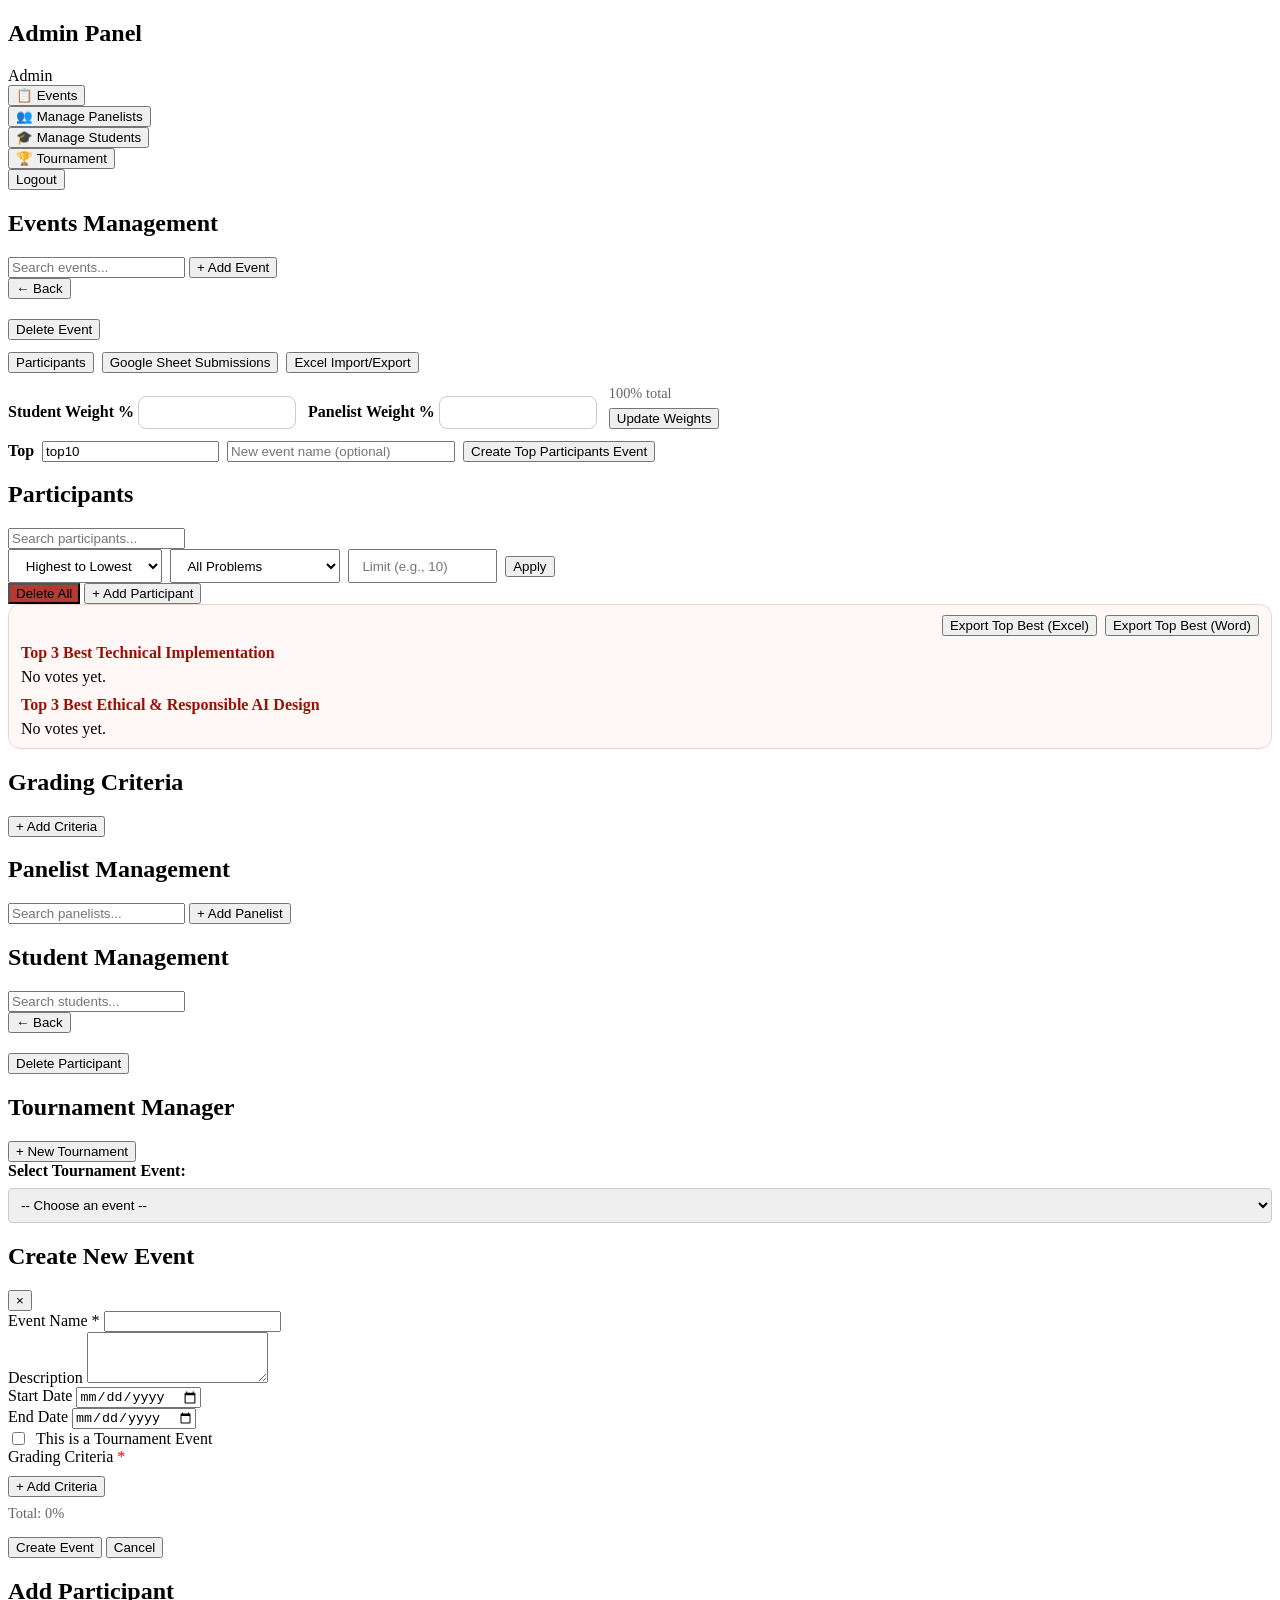
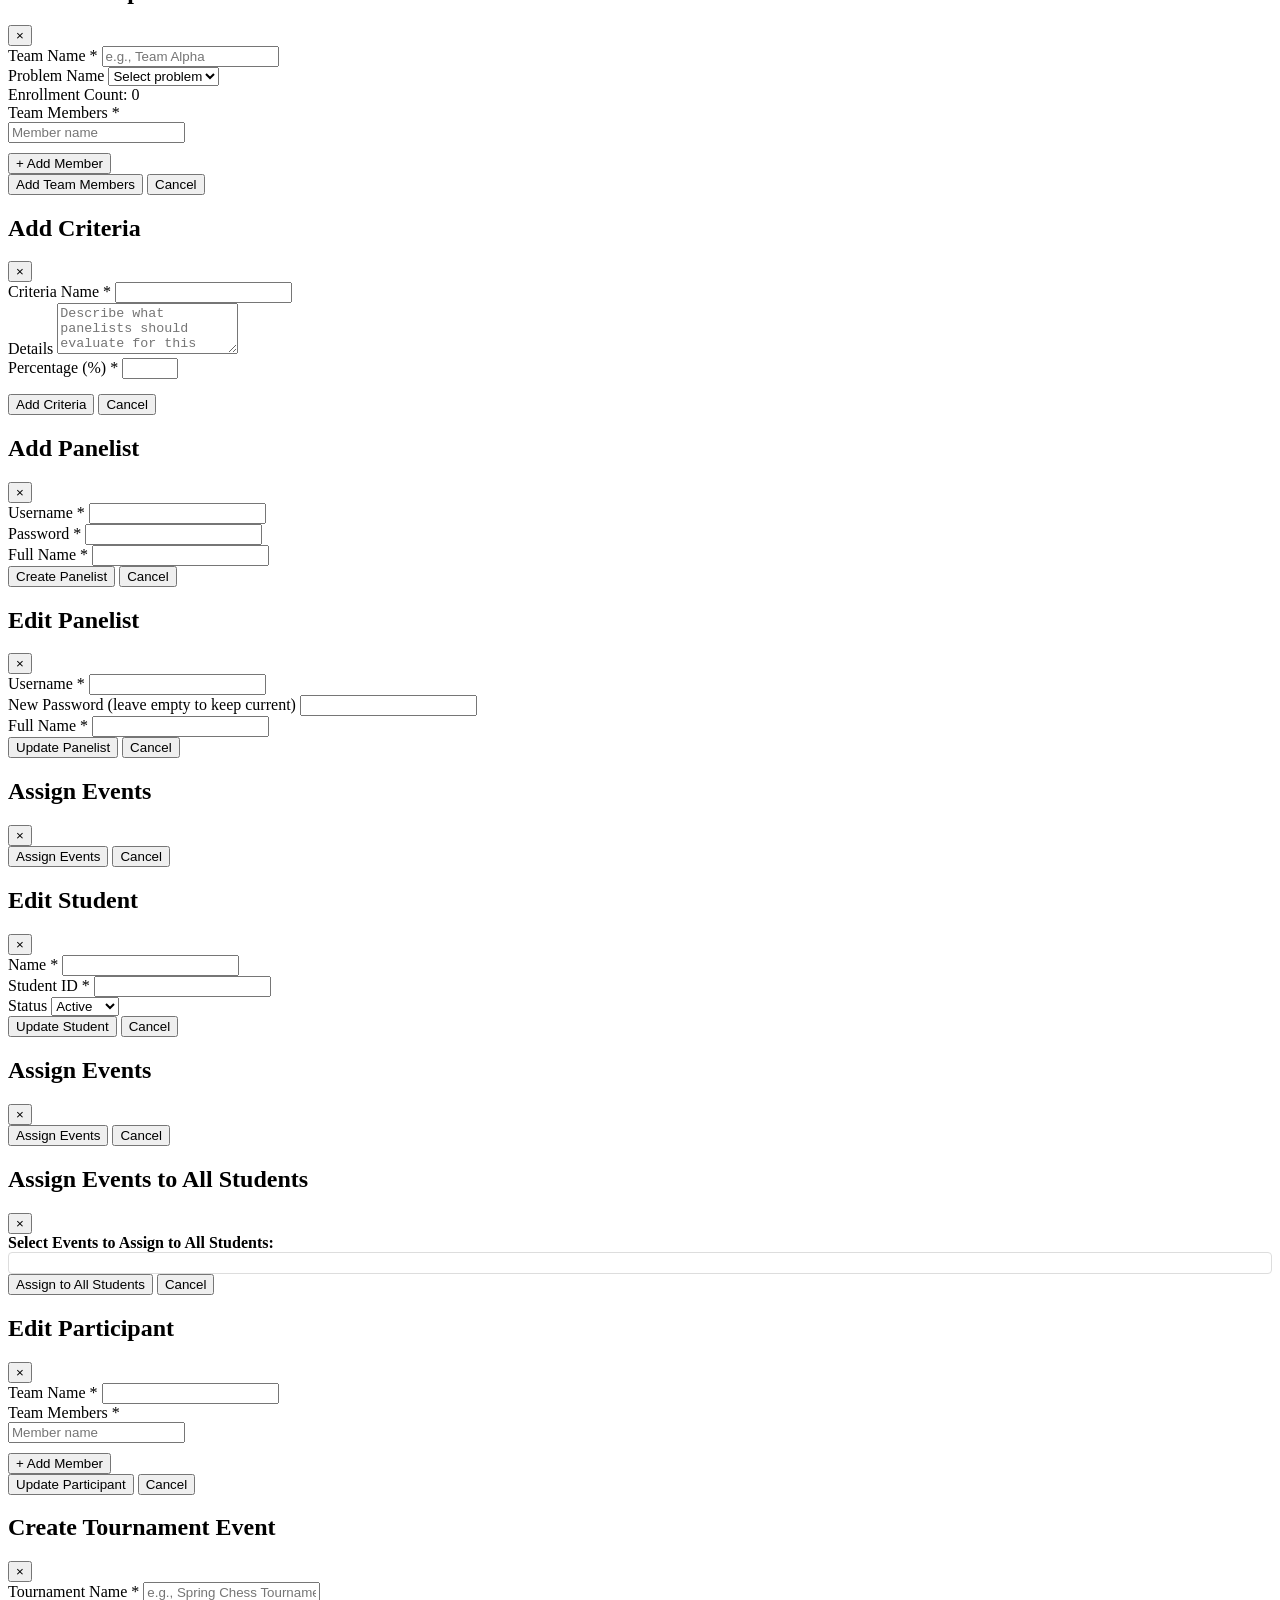
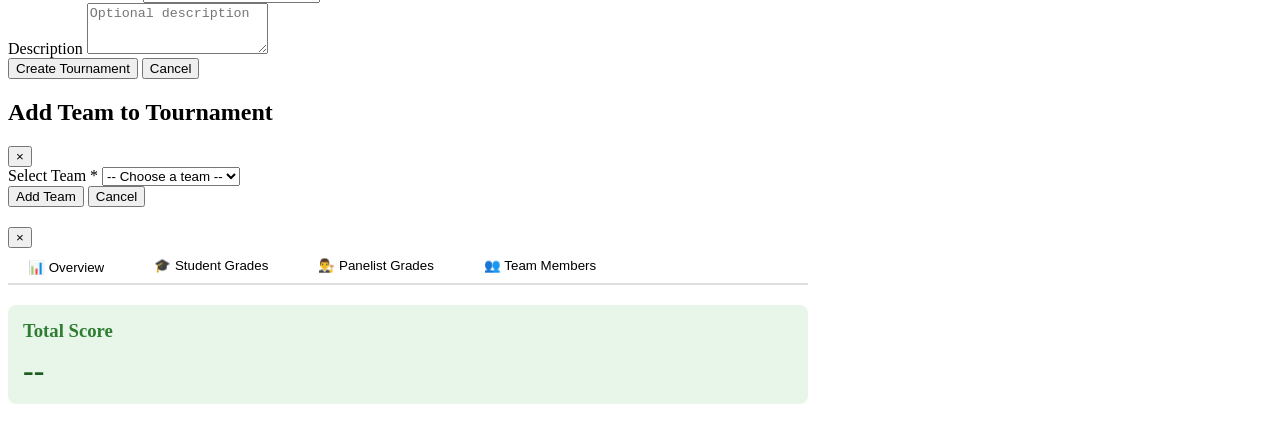
==== commit ed4665c2: "tournament- page-3" ====
--- a/frontend/public/admin/dashboard.html
+++ b/frontend/public/admin/dashboard.html
@@ -69,35 +69,86 @@
                     </div>
                 </div>
 
-                <!-- Event scoring weights -->
-                <div class="section" style="margin: 12px 0; display:flex; gap:12px; align-items:flex-end; flex-wrap:wrap;">
-                    <div>
-                        <label for="eventStudentWeightInput"><strong>Student Weight %</strong></label>
-                        <input type="number" id="eventStudentWeightInput" name="eventStudentWeightInput" min="0" max="100" style="width: 140px; padding: 8px; border: 1px solid #ccc; border-radius: 8px;">
-                    </div>
-                    <div>
-                        <label for="eventPanelistWeightInput"><strong>Panelist Weight %</strong></label>
-                        <input type="number" id="eventPanelistWeightInput" name="eventPanelistWeightInput" min="0" max="100" style="width: 140px; padding: 8px; border: 1px solid #ccc; border-radius: 8px;">
-                    </div>
-                    <div style="display:flex; flex-direction:column; gap:6px;">
-                        <span id="eventWeightSum" style="font-size:0.9em; color:#666;">100% total</span>
-                        <button id="updateWeightsBtnEvent" class="btn btn-primary" style="width: fit-content;">Update Weights</button>
-                    </div>
-                    <div style="display:flex; gap:8px; align-items:center; flex-wrap:wrap;">
-                        <label for="topParticipantsCount" style="font-weight: 600;">Top</label>
-                        <input type="text" id="topParticipantsCount" name="topParticipantsCount" class="search-box" placeholder="ex: top3" value="top10" style="min-width: 110px;">
-                        <input type="text" id="topParticipantsEventName" name="topParticipantsEventName" class="search-box" placeholder="New event name (optional)" style="min-width: 220px;">
-                        <button id="createTopParticipantsEventBtn" class="btn btn-primary">Create Top Participants Event</button>
-                    </div>
-                </div>
-
                 <div class="section" style="margin: 12px 0;">
                     <div id="eventDetailsTabs" style="display:flex; gap:8px; flex-wrap:wrap; margin-bottom:12px;">
-                        <button type="button" class="btn btn-secondary event-details-tab active" data-tab-target="eventBreakdownTab">Breakdown</button>
-                        <button type="button" class="btn btn-secondary event-details-tab" data-tab-target="eventImportTab">Import/Template</button>
-                    </div>
-
-                    <div id="eventBreakdownTab" class="event-details-tab-panel" style="display:block;">
+                        <button type="button" class="btn btn-secondary event-details-tab active" data-tab-target="eventParticipantsTab" id="eventParticipantsTabBtn">Participants</button>
+                        <button type="button" class="btn btn-secondary event-details-tab" data-tab-target="eventGoogleSheetTab">Google Sheet Submissions</button>
+                        <button type="button" class="btn btn-secondary event-details-tab" data-tab-target="eventExcelTab">Excel Import/Export</button>
+                    </div>
+
+                    <div id="eventParticipantsTab" class="event-details-tab-panel" style="display:block;">
+                        <div class="section" style="margin: 12px 0; display:flex; gap:12px; align-items:flex-end; flex-wrap:wrap;">
+                            <div>
+                                <label for="eventStudentWeightInput"><strong>Student Weight %</strong></label>
+                                <input type="number" id="eventStudentWeightInput" name="eventStudentWeightInput" min="0" max="100" style="width: 140px; padding: 8px; border: 1px solid #ccc; border-radius: 8px;">
+                            </div>
+                            <div>
+                                <label for="eventPanelistWeightInput"><strong>Panelist Weight %</strong></label>
+                                <input type="number" id="eventPanelistWeightInput" name="eventPanelistWeightInput" min="0" max="100" style="width: 140px; padding: 8px; border: 1px solid #ccc; border-radius: 8px;">
+                            </div>
+                            <div style="display:flex; flex-direction:column; gap:6px;">
+                                <span id="eventWeightSum" style="font-size:0.9em; color:#666;">100% total</span>
+                                <button id="updateWeightsBtnEvent" class="btn btn-primary" style="width: fit-content;">Update Weights</button>
+                            </div>
+                            <div style="display:flex; gap:8px; align-items:center; flex-wrap:wrap;">
+                                <label for="topParticipantsCount" style="font-weight: 600;">Top</label>
+                                <input type="text" id="topParticipantsCount" name="topParticipantsCount" class="search-box" placeholder="ex: top3" value="top10" style="min-width: 110px;">
+                                <input type="text" id="topParticipantsEventName" name="topParticipantsEventName" class="search-box" placeholder="New event name (optional)" style="min-width: 220px;">
+                                <button id="createTopParticipantsEventBtn" class="btn btn-primary">Create Top Participants Event</button>
+                            </div>
+                        </div>
+
+                        <div class="event-details-container">
+                            <!-- Participants Section -->
+                            <div class="details-section" id="participantsDetailsSection">
+                                <div class="section-header">
+                                    <h2 id="participantsSectionTitle">Participants</h2>
+                                    <div class="header-actions">
+                                        <input type="text" id="participantsSearchBox" name="participantsSearch" class="search-box" placeholder="Search participants...">
+                                        <div style="display:flex; gap:8px; align-items:center; flex-wrap:wrap;">
+                                            <select id="participantSortDirection" class="search-box" style="min-width:140px; padding:0.45rem 0.8rem;">
+                                                <option value="desc">Highest to Lowest</option>
+                                                <option value="asc">Lowest to Highest</option>
+                                            </select>
+                                            <select id="participantProblemNameInput" name="participantProblemNameInput" class="search-box" style="min-width:170px; padding:0.45rem 0.8rem;">
+                                                <option value="">All Problems</option>
+                                                <option value="smartload">smartload</option>
+                                                <option value="roomsyn">roomsyn</option>
+                                                <option value="evalpro">evalpro</option>
+                                                <option value="concerntrack">concerntrack</option>
+                                            </select>
+                                            <input type="number" id="participantsLimitInput" name="participantsLimit" class="search-box" placeholder="Limit (e.g., 10)" min="1" style="width:120px; padding:0.45rem 0.8rem;">
+                                            <button id="applyParticipantSortBtn" class="btn btn-secondary">Apply</button>
+                                        </div>
+                                        <button id="deleteAllParticipantsBtn" class="btn btn-danger" style="background:#b33b32;">Delete All</button>
+                                        <button id="addParticipantBtn" class="btn btn-primary">+ Add Participant</button>
+                                    </div>
+                                </div>
+                                <div id="topBestCategoryBox" style="background:#fff8f6; border:1px solid #f0d3cf; border-radius:12px; padding:10px 12px; margin-bottom:10px;">
+                                    <div style="display:flex; justify-content:flex-end; gap:8px; flex-wrap:wrap; margin-bottom:8px;">
+                                        <button id="exportTopBestExcelBtn" class="btn btn-secondary" type="button">Export Top Best (Excel)</button>
+                                        <button id="exportTopBestWordBtn" class="btn btn-secondary" type="button">Export Top Best (Word)</button>
+                                    </div>
+                                    <strong style="color:#9B0F06;">Top 3 Best Technical Implementation</strong>
+                                    <div id="topBestCategoryTechnicalList" class="text-muted" style="margin-top:6px;">No votes yet.</div>
+                                    <strong style="color:#9B0F06; display:block; margin-top:10px;">Top 3 Best Ethical &amp; Responsible AI Design</strong>
+                                    <div id="topBestCategoryEthicalList" class="text-muted" style="margin-top:6px;">No votes yet.</div>
+                                </div>
+                                <div id="participantsList" class="participants-list"></div>
+                            </div>
+
+                            <!-- Criteria Section -->
+                            <div class="details-section" id="criteriaDetailsSection">
+                                <div class="section-header">
+                                    <h2>Grading Criteria</h2>
+                                    <button id="addCriteriaBtn" class="btn btn-primary">+ Add Criteria</button>
+                                </div>
+                                <div id="criteriaList" class="criteria-list"></div>
+                            </div>
+                        </div>
+                    </div>
+
+                    <div id="eventGoogleSheetTab" class="event-details-tab-panel" style="display:none;">
                         <div class="section" style="margin-bottom: 12px; display:flex; gap:10px; align-items:center; flex-wrap:wrap;">
                             <input type="text" id="googleSheetUrlInput" class="search-box" placeholder="Google Sheet URL (public)" style="min-width: 320px;">
                             <button id="importSubmissionsBtn" class="btn btn-secondary">Import Submissions from Google Sheet</button>
@@ -121,61 +172,12 @@
                         </div>
                     </div>
 
-                    <div id="eventImportTab" class="event-details-tab-panel" style="display:none;">
+                    <div id="eventExcelTab" class="event-details-tab-panel" style="display:none;">
                         <div class="section" style="display:flex; gap:8px; align-items:center; flex-wrap:wrap;">
                             <button id="downloadParticipantTemplateBtnTop" class="btn btn-secondary">Download Template</button>
                             <input type="file" id="importParticipantsInput" accept=".xlsx" style="display:none;">
                             <button id="importParticipantsBtn" class="btn btn-secondary">Import Participants (Excel)</button>
                         </div>
-                    </div>
-                </div>
-
-                <div class="event-details-container">
-                    <!-- Participants Section -->
-                    <div class="details-section">
-                        <div class="section-header">
-                            <h2>Participants</h2>
-                            <div class="header-actions">
-                                <input type="text" id="participantsSearchBox" name="participantsSearch" class="search-box" placeholder="Search participants...">
-                                <div style="display:flex; gap:8px; align-items:center; flex-wrap:wrap;">
-                                    <select id="participantSortDirection" class="search-box" style="min-width:140px; padding:0.45rem 0.8rem;">
-                                        <option value="desc">Highest to Lowest</option>
-                                        <option value="asc">Lowest to Highest</option>
-                                    </select>
-                                    <select id="participantProblemNameInput" name="participantProblemNameInput" class="search-box" style="min-width:170px; padding:0.45rem 0.8rem;">
-                                        <option value="">All Problems</option>
-                                        <option value="smartload">smartload</option>
-                                        <option value="roomsyn">roomsyn</option>
-                                        <option value="evalpro">evalpro</option>
-                                        <option value="concerntrack">concerntrack</option>
-                                    </select>
-                                    <input type="number" id="participantsLimitInput" name="participantsLimit" class="search-box" placeholder="Limit (e.g., 10)" min="1" style="width:120px; padding:0.45rem 0.8rem;">
-                                    <button id="applyParticipantSortBtn" class="btn btn-secondary">Apply</button>
-                                </div>
-                                <button id="deleteAllParticipantsBtn" class="btn btn-danger" style="background:#b33b32;">Delete All</button>
-                                <button id="addParticipantBtn" class="btn btn-primary">+ Add Participant</button>
-                            </div>
-                        </div>
-                        <div id="topBestCategoryBox" style="background:#fff8f6; border:1px solid #f0d3cf; border-radius:12px; padding:10px 12px; margin-bottom:10px;">
-                            <div style="display:flex; justify-content:flex-end; gap:8px; flex-wrap:wrap; margin-bottom:8px;">
-                                <button id="exportTopBestExcelBtn" class="btn btn-secondary" type="button">Export Top Best (Excel)</button>
-                                <button id="exportTopBestWordBtn" class="btn btn-secondary" type="button">Export Top Best (Word)</button>
-                            </div>
-                            <strong style="color:#9B0F06;">Top 3 Best Technical Implementation</strong>
-                            <div id="topBestCategoryTechnicalList" class="text-muted" style="margin-top:6px;">No votes yet.</div>
-                            <strong style="color:#9B0F06; display:block; margin-top:10px;">Top 3 Best Ethical &amp; Responsible AI Design</strong>
-                            <div id="topBestCategoryEthicalList" class="text-muted" style="margin-top:6px;">No votes yet.</div>
-                        </div>
-                        <div id="participantsList" class="participants-list"></div>
-                    </div>
-
-                    <!-- Criteria Section -->
-                    <div class="details-section">
-                        <div class="section-header">
-                            <h2>Grading Criteria</h2>
-                            <button id="addCriteriaBtn" class="btn btn-primary">+ Add Criteria</button>
-                        </div>
-                        <div id="criteriaList" class="criteria-list"></div>
                     </div>
                 </div>
             </section>
@@ -234,7 +236,7 @@
                         <!-- Teams Management -->
                         <div id="teamsManagementArea" style="display: none; margin-bottom: 20px;">
                             <div style="display: flex; justify-content: space-between; align-items: center; margin-bottom: 12px;">
-                                <h3>Teams in Tournament</h3>
+                                <h3>Participants in Selected Tournament</h3>
                                 <button id="addTeamToTournamentBtn" class="btn btn-secondary">+ Add Team</button>
                             </div>
                             <div id="tournamentTeamsList" class="teams-list"></div>
@@ -242,12 +244,23 @@
 
                         <!-- Bracket Generation -->
                         <div id="bracketGenerationArea" style="display: none; margin-top: 20px; padding-top: 20px; border-top: 1px solid #ddd;">
-                            <button id="generateBracketBtn" class="btn btn-primary" style="margin-bottom: 20px;">Generate Shuffled Bracket</button>
+                            <div style="display:flex; gap:10px; align-items:center; flex-wrap:wrap; margin-bottom: 12px;">
+                                <label for="bracketTypeSelect" style="font-weight:600;">Bracket Type:</label>
+                                <select id="bracketTypeSelect" class="form-control" style="width: 260px; padding: 8px; border: 1px solid #ccc; border-radius: 4px;">
+                                    <option value="single_elimination">Single Elimination (Default)</option>
+                                    <option value="mobile_legends">Mobile Legends Bracket</option>
+                                </select>
+                                <button id="generateBracketBtn" class="btn btn-primary">Generate Bracket</button>
+                                <button id="refreshMatchesBtn" class="btn btn-secondary">Refresh Matches</button>
+                                <button id="advanceRoundBtn" class="btn btn-primary" style="display:none;">Proceed to Next Round</button>
+                            </div>
+                            <p style="margin:0 0 10px 0; color:#64748b; font-size:0.9em;">Each match below has its own Facebook Live link and status. Only one video panel opens at a time.</p>
+                            <div id="bracketFlowContainer" class="admin-flow-board"></div>
                             <div id="bracketContainer" class="bracket"></div>
                         </div>
                     </div>
 
-                    <div id="tournamentMessage" style="margin-top: 20px; padding: 12px; display: none; border-radius: 4px;"></div>
+                    <div id="tournamentMessage" class="tourney-message" style="display:none;"></div>
                 </div>
             </section>
         </main>
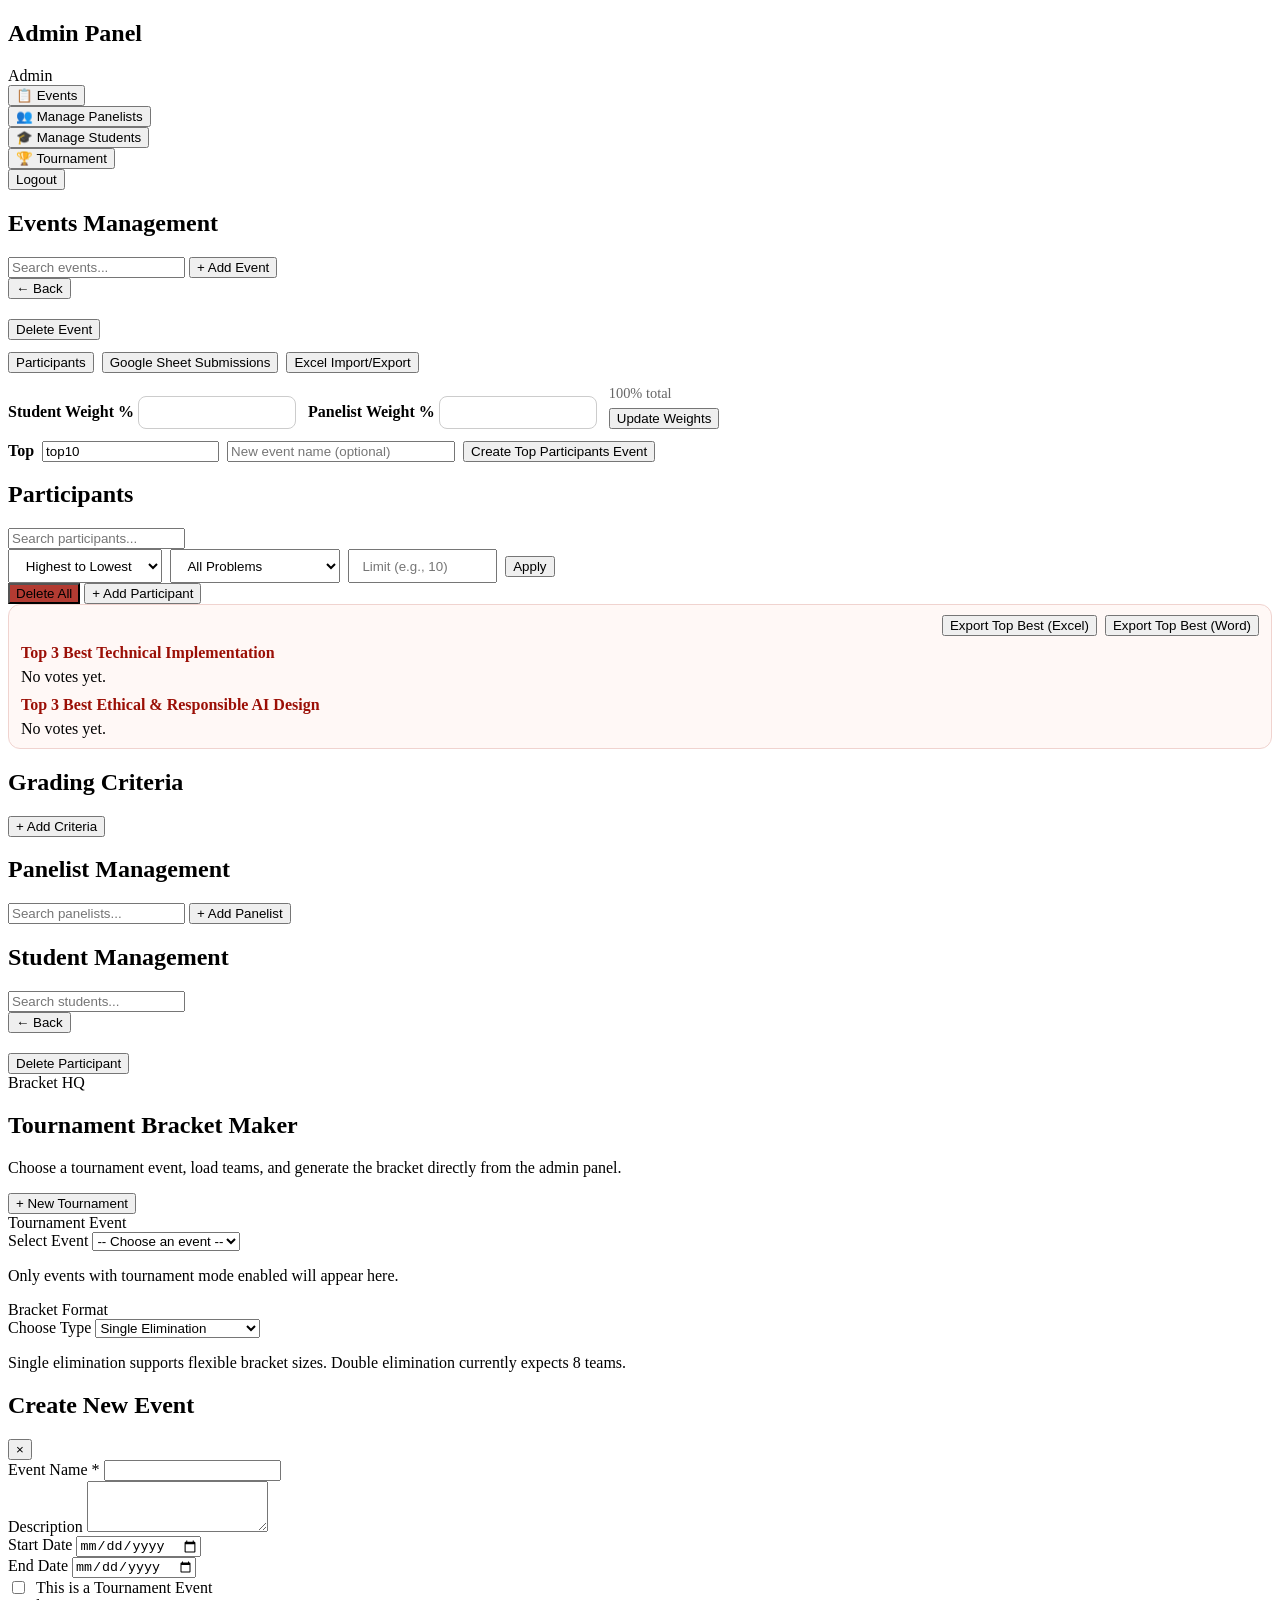
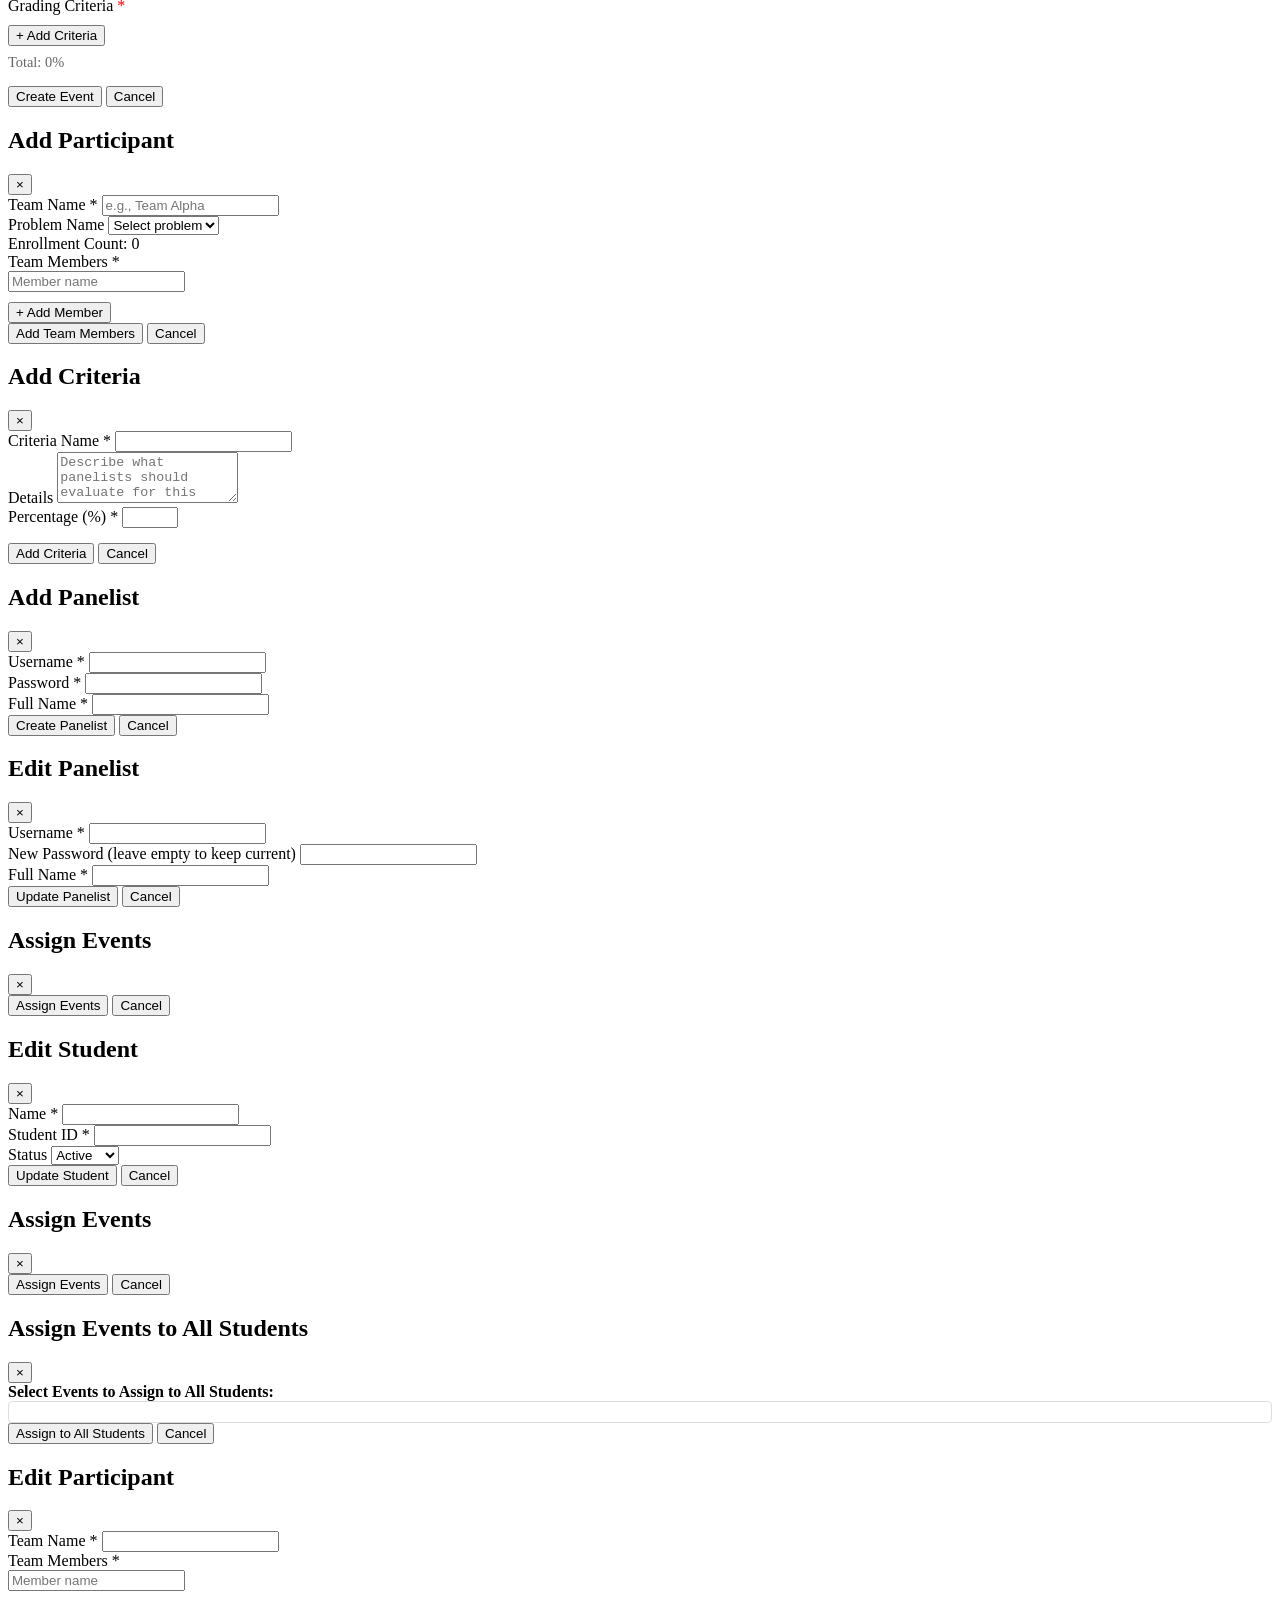
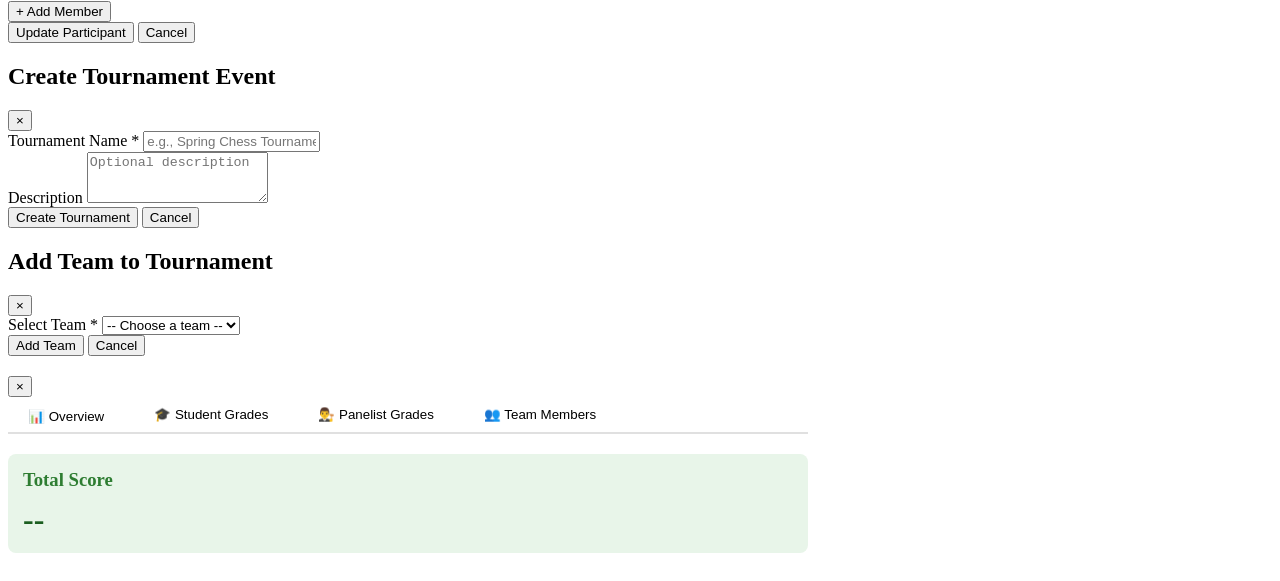
==== commit efbf9ce5: "tourna" ====
--- a/frontend/public/admin/dashboard.html
+++ b/frontend/public/admin/dashboard.html
@@ -217,50 +217,83 @@
             </section>
             <!-- Tournament Section -->
             <section id="tournamentSection" class="content-section">
-                <div class="section-header">
-                    <h1>Tournament Manager</h1>
-                    <div class="header-actions">
-                        <button id="createTournamentBtn" class="btn btn-primary">+ New Tournament</button>
-                    </div>
-                </div>
                 <div class="section-body">
-                    <!-- Tournament Selection -->
-                    <div class="tournament-setup">
-                        <div style="margin-bottom: 20px;">
-                            <label for="tournamentEventSelect" style="display: block; margin-bottom: 8px; font-weight: bold;">Select Tournament Event:</label>
-                            <select id="tournamentEventSelect" class="form-control" style="width: 100%; padding: 8px; border: 1px solid #ccc; border-radius: 4px;">
-                                <option value="">-- Choose an event --</option>
-                            </select>
-                        </div>
-
-                        <!-- Teams Management -->
-                        <div id="teamsManagementArea" style="display: none; margin-bottom: 20px;">
-                            <div style="display: flex; justify-content: space-between; align-items: center; margin-bottom: 12px;">
-                                <h3>Participants in Selected Tournament</h3>
-                                <button id="addTeamToTournamentBtn" class="btn btn-secondary">+ Add Team</button>
-                            </div>
-                            <div id="tournamentTeamsList" class="teams-list"></div>
-                        </div>
-
-                        <!-- Bracket Generation -->
-                        <div id="bracketGenerationArea" style="display: none; margin-top: 20px; padding-top: 20px; border-top: 1px solid #ddd;">
-                            <div style="display:flex; gap:10px; align-items:center; flex-wrap:wrap; margin-bottom: 12px;">
-                                <label for="bracketTypeSelect" style="font-weight:600;">Bracket Type:</label>
-                                <select id="bracketTypeSelect" class="form-control" style="width: 260px; padding: 8px; border: 1px solid #ccc; border-radius: 4px;">
-                                    <option value="single_elimination">Single Elimination (Default)</option>
-                                    <option value="mobile_legends">Mobile Legends Bracket</option>
-                                </select>
-                                <button id="generateBracketBtn" class="btn btn-primary">Generate Bracket</button>
-                                <button id="refreshMatchesBtn" class="btn btn-secondary">Refresh Matches</button>
-                                <button id="advanceRoundBtn" class="btn btn-primary" style="display:none;">Proceed to Next Round</button>
-                            </div>
-                            <p style="margin:0 0 10px 0; color:#64748b; font-size:0.9em;">Each match below has its own Facebook Live link and status. Only one video panel opens at a time.</p>
-                            <div id="bracketFlowContainer" class="admin-flow-board"></div>
-                            <div id="bracketContainer" class="bracket"></div>
-                        </div>
-                    </div>
-
-                    <div id="tournamentMessage" class="tourney-message" style="display:none;"></div>
+                    <div class="tournament-studio">
+                        <div class="tournament-studio-hero">
+                            <div class="tournament-studio-brand">Bracket HQ</div>
+                            <div class="tournament-studio-topbar">
+                                <div>
+                                    <h1>Tournament Bracket Maker</h1>
+                                    <p>Choose a tournament event, load teams, and generate the bracket directly from the admin panel.</p>
+                                </div>
+                                <button id="createTournamentBtn" class="btn btn-primary tournament-hero-btn">+ New Tournament</button>
+                            </div>
+                        </div>
+
+                        <div class="tournament-setup tournament-studio-setup">
+                            <div class="tournament-studio-grid">
+                                <div class="tournament-studio-panel">
+                                    <div class="tournament-panel-title">Tournament Event</div>
+                                    <label for="tournamentEventSelect" class="tournament-field-label">Select Event</label>
+                                    <select id="tournamentEventSelect" class="form-control tournament-select">
+                                        <option value="">-- Choose an event --</option>
+                                    </select>
+                                    <p class="tournament-field-help">Only events with tournament mode enabled will appear here.</p>
+                                </div>
+
+                                <div class="tournament-studio-panel">
+                                    <div class="tournament-panel-title">Bracket Format</div>
+                                    <label for="bracketTypeSelect" class="tournament-field-label">Choose Type</label>
+                                    <select id="bracketTypeSelect" class="form-control tournament-select">
+                                        <option value="single_elimination" selected>Single Elimination</option>
+                                        <option value="mobile_legends">Mobile Legends Bracket</option>
+                                        <option value="double_elimination">Double Elimination</option>
+                                    </select>
+                                    <p class="tournament-field-help">Single elimination supports flexible bracket sizes. Double elimination currently expects 8 teams.</p>
+                                </div>
+                            </div>
+
+                            <div id="teamsManagementArea" class="tournament-stage-block" style="display: none;">
+                                <div class="tournament-stage-head">
+                                    <div>
+                                        <div class="tournament-panel-title">Participants</div>
+                                        <p class="tournament-field-help">Teams loaded from the selected event. Remove or add teams before generating the bracket.</p>
+                                    </div>
+                                    <button id="addTeamToTournamentBtn" class="btn btn-secondary">+ Add Team</button>
+                                </div>
+                                <div id="tournamentTeamsList" class="teams-list tournament-participants-list"></div>
+                            </div>
+
+                            <div id="bracketGenerationArea" class="tournament-stage-block" style="display: none;">
+                                <div class="tournament-stage-head">
+                                    <div>
+                                        <div class="tournament-panel-title">Bracket Workspace</div>
+                                        <p class="tournament-field-help">Generate the bracket, switch bracket tabs, and manage live match results below.</p>
+                                    </div>
+                                    <div class="tournament-stage-actions">
+                                        <button id="generateBracketBtn" class="btn btn-primary">Generate Bracket</button>
+                                        <button id="resetBracketBtn" class="btn btn-danger">Reset Bracket</button>
+                                        <button id="refreshMatchesBtn" class="btn btn-secondary">Refresh Matches</button>
+                                        <button id="advanceRoundBtn" class="btn btn-primary" style="display:none;">Proceed to Next Round</button>
+                                    </div>
+                                </div>
+
+                                <div id="adminBracketTabs" class="tournament-tab-row" style="display:none;">
+                                    <button type="button" class="btn btn-secondary admin-bracket-tab active" data-bracket-tab="upper">Upper Bracket</button>
+                                    <button type="button" class="btn btn-secondary admin-bracket-tab" data-bracket-tab="lower">Lower Bracket</button>
+                                    <button type="button" class="btn btn-secondary admin-bracket-tab" data-bracket-tab="finals">Finals</button>
+                                </div>
+
+                                <div id="bracketFlowContainer" class="admin-flow-board"></div>
+                                <div class="tournament-controls-shell">
+                                    <div class="tournament-controls-caption">Match Control Center</div>
+                                    <div id="bracketContainer" class="bracket"></div>
+                                </div>
+                            </div>
+                        </div>
+
+                        <div id="tournamentMessage" class="tourney-message" style="display:none;"></div>
+                    </div>
                 </div>
             </section>
         </main>
